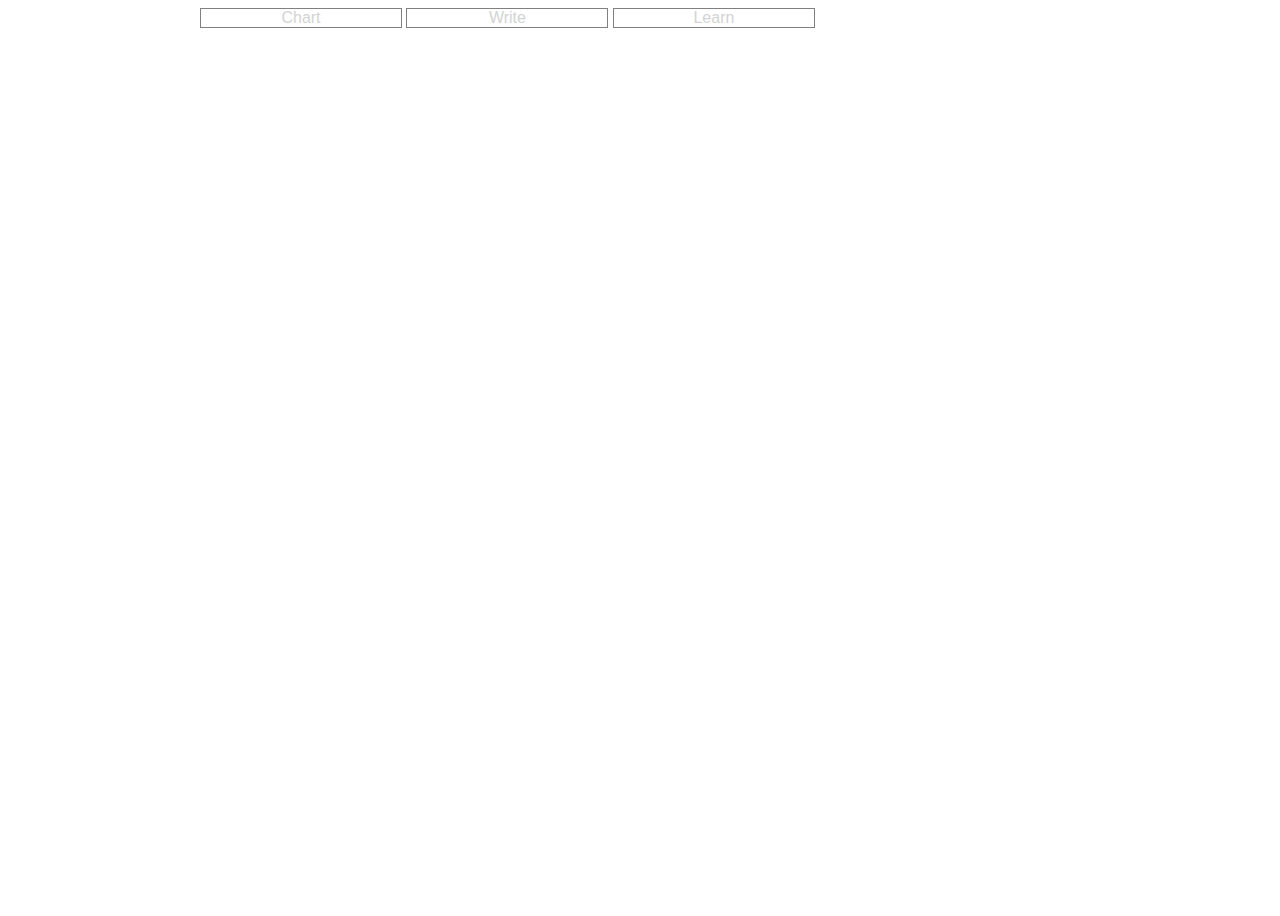
==== index.html @ a546b045 "prevent top menu from wrapping" ====
<html>
<head>
<title>Morse Code</title>
<link rel="shortcut icon" type="image/x-icon" href="/psi.ico" />
<link rel="stylesheet" type="text/css" href="/jquery.ui.css" />
<script src="/jquery.js"></script>
<script src="/jquery.ui.js"></script>
<style>
body
{
	width: 100%;
	height: 100%;
	font-family: arial;
}
nav, article
{
	width: 70%;
	margin: auto;
}
nav div
{
	border: 1px solid gray;
	color: lightgray;
	text-align: center;
	display: inline-block;
	width: 200px;
}
nav div.selected
{
	color: orange;
	border: 1px solid green;
}
article
{
	display: none;
}
table, th, td
{
}
table, textarea
{
	font-size: 200%;
	float: left;
}
th, td
{
	min-height: 75px;
	max-height: 75px;
	min-width: 75px;
	max-width: 75px;
	border: 1px solid black;
	border-collapse: collapse;

}
textarea
{
	text-transform: uppercase;
}
#all
{
	display: none;
}
#tables
{
	position: absolute;
	top: 100px;
	left: 100px;
}
#game, #write
{
	position: absolute;
	top: 200px;
	left: 200px;
}
#flashcard, #guess
{
	font-size: 200%;
	border: 1px solid blue;
	text-align: center;
	margin: 10px;
	padding: 10px;
}
.accepts
{
	position: absolute;
	top: 100px;
	right: 100px;
	z-index: -1;
}
.accept
{
	width: 50px;
	height: 100px;
	border: 1px solid green;
}
</style>
<script>
String.prototype.trim=function()	{return this.replace(/^\s+|\s+$/g, '');};
String.prototype.ltrim=function()	{return this.replace(/^\s+/,'');};
String.prototype.rtrim=function()	{return this.replace(/\s+$/,'');};
String.prototype.fulltrim=function(){return this.replace(/(?:(?:^|\n)\s+|\s+(?:$|\n))/g,'').replace(/\s+/g,' ');};

(function($)
{
	$.fn.shuffleRows = function()
	{
		return this.each(function()
		{
			var main = $(/table/i.test(this.tagName) ? this.tBodies[0] : this)
			var firstElem = [], counter=0
			main.children().each(function() {firstElem.push(this.firstChild)})
			main.shuffle()
			main.children().each(function() {this.insertBefore(firstElem[counter++], this.firstChild)})
		})
	}
	$.fn.shuffle = function() 
	{
		return this.each(function()
		{
			var items = $(this).children()
			return (items.length) ? $(this).html($.shuffle(items)) : this
		})
	}

	$.shuffle = function(arr) 
	{
		for(var j, x, i = arr.length; i; j = parseInt(Math.random() * i), x = arr[--i], arr[i] = arr[j], arr[j] = x)
		return arr
	}
})
(jQuery)

$(function()
{
	$("th, td").draggable()
	$(".accept").droppable(
	{
		drop: function(event, ui) 
		{
			$(this).css("background-color", "rgba(0, 255, 0, .5)")
			// $(this).append($(ui.draggable).clone())
			// $(".accepts").find("audio").each(function()
			// {
			// 	$(this)[0].play()
			// })
		},
		out: function(event, ui) {$(this).css("background-color", "rgba(255, 255, 255, 1)")}
	})

	$("th, td").each(function()
	{
		$(this).data({'originalLeft': $(this).css('left'), 'originalTop': $(this).css('top')})
	})

	$("#revert").click(function() 
	{
		$("th, td").each(function()
		{
			$(this).css({'left': $(this).data('originalLeft'), 'top': $(this).data('originalTop')})
		})
	})
	// $("table tbody").sortable({helper: function(e, tr)
	// {
	// 	var originals = tr.children()
	// 	var helper = tr.clone()
	// 	helper.children().each(function(index){$(this).width(originals.eq(index).width())})
	// 	return helper
	// }})
 	$("table tbody, div").disableSelection()
 	$("tr").each(function() {if ($(this).find("th").text().trim() == "") {$(this).hide()}})
 	$("#showall").click(function()
 	{
 		if ($(this).is(":checked")) {$("tr").each(function() {if ($(this).find("th").text().trim() == "") {$(this).show()}})}
 		else {$("tr").each(function() {if ($(this).find("th").text().trim() == "") {$(this).hide()}})}

 	})
 	var encodex = "{"
 	var decodex = "{"
 	$("#all tr").each(function()
 	{
 		encodex += "\""+$(this).find("th").html().trim()+"\": \""+$(this).find("td").html().trim()+"\","
 		decodex += "\""+$(this).find("td").html().trim()+"\": \""+$(this).find("th").html().trim()+"\","
 	})
 	encodex = encodex.substring(0, encodex.length-1)
 	decodex = decodex.substring(0, decodex.length-1)
 	encodex += "}"
 	decodex += "}"
	encodex = $.parseJSON(encodex)
	decodex = $.parseJSON(decodex)
 	$("#t1").keyup(function()
 	{
 		var str = $(this).val().split('')
 		var result = ""
 		str.map(function(a, b)
 		{
 			if (a == " ") {result+=" "; return}
 			a = a.toUpperCase()
 			result += encodex[a]+" "
 		})
 		$("#t2").val(result)
 	})
 	$("#t2").keyup(function(e)
 	{
 		if (e.which == 32 || e.which == 13)
 		{
			var str = $(this).val().split(/\s/)
	 		var result = ""
	 		str.map(function(a, b)
	 		{
	 			if (b == str.length-1) {return}
	 			if (typeof decodex[a] == "undefined") {result += "!"; return}
	 			result += decodex[a]
	 		})
	 		$("#t1").val(result)
 		}
 	})
 	var i = 0
 	$("#flashcard").click(function()
 	{
	  	var flashcardwidth = $("#flashcard").width()
 		var flashcardheight = $("#flashcard").height()
 		$(this).html($("#all").find("th").eq(i).html())
 		i++
 		$(this).width(flashcardwidth).height(flashcardheight)
 		$("#flashcard").width(flashcardwidth).height(flashcardheight)
 		if (i >= $("#all").find("th").length) {i = 0}
 		$("#guess").val("").css("background-color", "")
 	})
 	$("#guess").keyup(function(e)
 	{
 		var guess = $(this).val().trim()
 		var check = decodex[guess].trim()
 		var a = $("#flashcard").html().trim()
 		var b = encodex[a].trim()

 		if (guess.length == b.length)
 		{
	 		if (check == a) {$(this).css('background-color', 'green') }
	 		else {$(this).css('background-color', 'red') }
	 	}
	 	if (e.which == 13)
	 	{
	 		$("#flashcard").click()
	 	}
 	})
 	$("nav div").click(function()
 	{
 		$(".selected").removeClass("selected")
 		$(this).addClass("selected")
 		$("article").hide()
 		$("#"+$(this).attr('page')).show()
 	})
 	$("div[page='1']").click()

	$("a.sound").click(function(e) {$(this).next('audio').get(0).play()})
	$("a.sound").parents("tr").click(function(e) {$(this).find('audio').get(0).play()})

	$("#all").shuffleRows()
})
</script>
</head>
<body>

<nav>
<div page='1'>Chart</div>
<div page='2'>Write</div>
<div page='3'>Learn</div>
</nav>



<article id='1'>
<input type='checkbox' id='showall' /><label for='showall'>Show All</label>
<button id="revert">Revert</button>

<div id='tables'>
<table>
<tr><th>T</th><td><a class='sound'>-</a><audio src="ogg/T_morse_code.ogg"></audio></td></tr>
<tr><th>E</th><td><a class='sound'>.</a><audio src="ogg/E_morse_code.ogg"></audio></td></tr>
</table>
<table>
<tr><th>M</th><td><a class='sound'>--</a><audio src="ogg/M_morse_code.ogg"></audio></td></tr>
<tr><th>N</th><td><a class='sound'>-.</a><audio src="ogg/N_morse_code.ogg"></audio></td></tr>
<tr><th>A</th><td><a class='sound'>.-</a><audio src="ogg/A_morse_code.ogg"></audio></td></tr>
<tr><th>I</th><td><a class='sound'>..</a><audio src="ogg/I_morse_code.ogg"></audio></td></tr>
</table>
<table>
<tr><th>O</th><td><a class='sound'>---</a><audio src="ogg/O_morse_code.ogg"></audio></td></tr>
<tr><th>G</th><td><a class='sound'>--.</a><audio src="ogg/G_morse_code.ogg"></audio></td></tr>
<tr><th>K</th><td><a class='sound'>-.-</a><audio src="ogg/K_morse_code.ogg"></audio></td></tr>
<tr><th>D</th><td><a class='sound'>-..</a><audio src="ogg/D_morse_code.ogg"></audio></td></tr>
<tr><th>W</th><td><a class='sound'>.--</a><audio src="ogg/W_morse_code.ogg"></audio></td></tr>
<tr><th>R</th><td><a class='sound'>.-.</a><audio src="ogg/R_morse_code.ogg"></audio></td></tr>
<tr><th>U</th><td><a class='sound'>..-</a><audio src="ogg/U_morse_code.ogg"></audio></td></tr>
<tr><th>S</th><td><a class='sound'>...</a><audio src="ogg/S_morse_code.ogg"></audio></td></tr>
</table>
<table>
<tr><th> </th><td>----</td></tr>
<tr><th> </th><td>---.</td></tr>
<tr><th>Q</th><td><a class='sound'>--.-</a><audio src="ogg/Q_morse_code.ogg"></audio></td></tr>
<tr><th>Z</th><td><a class='sound'>--..</a><audio src="ogg/Z_morse_code.ogg"></audio></td></tr>
<tr><th>Y</th><td><a class='sound'>-.--</a><audio src="ogg/Y_morse_code.ogg"></audio></td></tr>
<tr><th>C</th><td><a class='sound'>-.-.</a><audio src="ogg/C_morse_code.ogg"></audio></td></tr>
<tr><th>X</th><td><a class='sound'>-..-</a><audio src="ogg/X_morse_code.ogg"></audio></td></tr>
<tr><th>B</th><td><a class='sound'>-...</a><audio src="ogg/B_morse_code.ogg"></audio></td></tr>
<tr><th>J</th><td><a class='sound'>.---</a><audio src="ogg/J_morse_code.ogg"></audio></td></tr>
<tr><th>P</th><td><a class='sound'>.--.</a><audio src="ogg/P_morse_code.ogg"></audio></td></tr>
<tr><th> </th><td>.-.-</td></tr>
<tr><th>L</th><td><a class='sound'>.-..</a><audio src="ogg/L_morse_code.ogg"></audio></td></tr>
<tr><th> </th><td>..--</td></tr>
<tr><th>F</th><td><a class='sound'>..-.</a><audio src="ogg/F_morse_code.ogg"></audio></td></tr>
<tr><th>V</th><td><a class='sound'>...-</a><audio src="ogg/V_morse_code.ogg"></audio></td></tr>
<tr><th>H</th><td><a class='sound'>....</a><audio src="ogg/H_morse_code.ogg"></audio></td></tr>
</table>
<table>
<tr><th>0</th><td><a class='sound'>-----</a><audio src="ogg/0_morse_code.ogg"></audio></td></tr>
<tr><th>9</th><td><a class='sound'>----.</a><audio src="ogg/9_morse_code.ogg"></audio></td></tr>
<tr><th> </th><td>---.-</td></tr>
<tr><th>8</th><td><a class='sound'>---..</a><audio src="ogg/8_morse_code.ogg"></audio></td></tr>
<tr><th> </th><td>--.--</td></tr>
<tr><th> </th><td>--.-.</td></tr>
<tr><th> </th><td>--..-</td></tr>
<tr><th>7</th><td><a class='sound'>--...</a><audio src="ogg/7_morse_code.ogg"></audio></td></tr>
<tr><th> </th><td>-.---</td></tr>
<tr><th> </th><td>-.--.</td></tr>
<tr><th> </th><td>-.-.-</td></tr>
<tr><th> </th><td>-.-..</td></tr>
<tr><th> </th><td>-..--</td></tr>
<tr><th> </th><td>-..-.</td></tr>
<tr><th> </th><td>-...-</td></tr>
<tr><th>6</th><td><a class='sound'>-....</a><audio src="ogg/6_morse_code.ogg"></audio></td></tr>
<tr><th>1</th><td><a class='sound'>.----</a><audio src="ogg/1_morse_code.ogg"></audio></td></tr>
<tr><th> </th><td>.---.</td></tr>
<tr><th> </th><td>.--.-</td></tr>
<tr><th> </th><td>.--..</td></tr>
<tr><th> </th><td>.-.--</td></tr>
<tr><th> </th><td>.-.-.</td></tr>
<tr><th> </th><td>.-..-</td></tr>
<tr><th> </th><td>.-...</td></tr>
<tr><th>2</th><td><a class='sound'>..---</a><audio src="ogg/2_morse_code.ogg"></audio></td></tr>
<tr><th> </th><td>..--.</td></tr>
<tr><th> </th><td>..-.-</td></tr>
<tr><th> </th><td>..-..</td></tr>
<tr><th>3</th><td><a class='sound'>...--</a><audio src="ogg/3_morse_code.ogg"></audio></td></tr>
<tr><th> </th><td>...-.</td></tr>
<tr><th>4</th><td><a class='sound'>....-</a><audio src="ogg/4_morse_code.ogg"></audio></td></tr>
<tr><th>5</th><td><a class='sound'>.....</a><audio src="ogg/5_morse_code.ogg"></audio></td></tr>
</table>
</div>
<div class='accepts'>
	<div class='accept'></div>
	<div class='accept'></div>
	<div class='accept'></div>
	<div class='accept'></div>
	<div class='accept'></div>
</div>
</article>

<article id='2'>
	<div id='write'>
		<div><textarea id='t1' placeholder='Plain text'></textarea></div>
		<div><textarea id='t2' placeholder='Morse code'></textarea></div>
	</div>
</article>

<article id='3'>
<div id='game'>
	<div id='flashcard'>Start</div>
	<input type='text' id='guess'>
</div>
</article>






<table id='all'>
<tr><th>T</th><td>-</td></tr>
<tr><th>E</th><td>.</td></tr>
<tr><th>M</th><td>--</td></tr>
<tr><th>N</th><td>-.</td></tr>
<tr><th>A</th><td>.-</td></tr>
<tr><th>I</th><td>..</td></tr>
<tr><th>O</th><td>---</td></tr>
<tr><th>G</th><td>--.</td></tr>
<tr><th>K</th><td>-.-</td></tr>
<tr><th>D</th><td>-..</td></tr>
<tr><th>W</th><td>.--</td></tr>
<tr><th>R</th><td>.-.</td></tr>
<tr><th>U</th><td>..-</td></tr>
<tr><th>S</th><td>...</td></tr>
<tr><th> </th><td>----</td></tr>
<tr><th> </th><td>---.</td></tr>
<tr><th>Q</th><td>--.-</td></tr>
<tr><th>Z</th><td>--..</td></tr>
<tr><th>Y</th><td>-.--</td></tr>
<tr><th>C</th><td>-.-.</td></tr>
<tr><th>X</th><td>-..-</td></tr>
<tr><th>B</th><td>-...</td></tr>
<tr><th>J</th><td>.---</td></tr>
<tr><th>P</th><td>.--.</td></tr>
<tr><th> </th><td>.-.-</td></tr>
<tr><th>L</th><td>.-..</td></tr>
<tr><th> </th><td>..--</td></tr>
<tr><th>F</th><td>..-.</td></tr>
<tr><th>V</th><td>...-</td></tr>
<tr><th>H</th><td>....</td></tr>
<tr><th>0</th><td>-----</td></tr>
<tr><th>9</th><td>----.</td></tr>
<tr><th> </th><td>---.-</td></tr>
<tr><th>8</th><td>---..</td></tr>
<tr><th> </th><td>--.--</td></tr>
<tr><th> </th><td>--.-.</td></tr>
<tr><th> </th><td>--..-</td></tr>
<tr><th>7</th><td>--...</td></tr>
<tr><th> </th><td>-.---</td></tr>
<tr><th> </th><td>-.--.</td></tr>
<tr><th> </th><td>-.-.-</td></tr>
<tr><th> </th><td>-.-..</td></tr>
<tr><th> </th><td>-..--</td></tr>
<tr><th> </th><td>-..-.</td></tr>
<tr><th> </th><td>-...-</td></tr>
<tr><th>6</th><td>-....</td></tr>
<tr><th>1</th><td>.----</td></tr>
<tr><th> </th><td>.---.</td></tr>
<tr><th> </th><td>.--.-</td></tr>
<tr><th> </th><td>.--..</td></tr>
<tr><th> </th><td>.-.--</td></tr>
<tr><th> </th><td>.-.-.</td></tr>
<tr><th> </th><td>.-..-</td></tr>
<tr><th> </th><td>.-...</td></tr>
<tr><th>2</th><td>..---</td></tr>
<tr><th> </th><td>..--.</td></tr>
<tr><th> </th><td>..-.-</td></tr>
<tr><th> </th><td>..-..</td></tr>
<tr><th>3</th><td>...--</td></tr>
<tr><th> </th><td>...-.</td></tr>
<tr><th>4</th><td>....-</td></tr>
<tr><th>5</th><td>.....</td></tr>
</table>


<script>
  (function(i,s,o,g,r,a,m){i['GoogleAnalyticsObject']=r;i[r]=i[r]||function(){
  (i[r].q=i[r].q||[]).push(arguments)},i[r].l=1*new Date();a=s.createElement(o),
  m=s.getElementsByTagName(o)[0];a.async=1;a.src=g;m.parentNode.insertBefore(a,m)
  })(window,document,'script','//www.google-analytics.com/analytics.js','ga');

  ga('create', 'UA-42927190-1', 'apexmentis.com');
  ga('send', 'pageview');

</script>

</body>
</html>
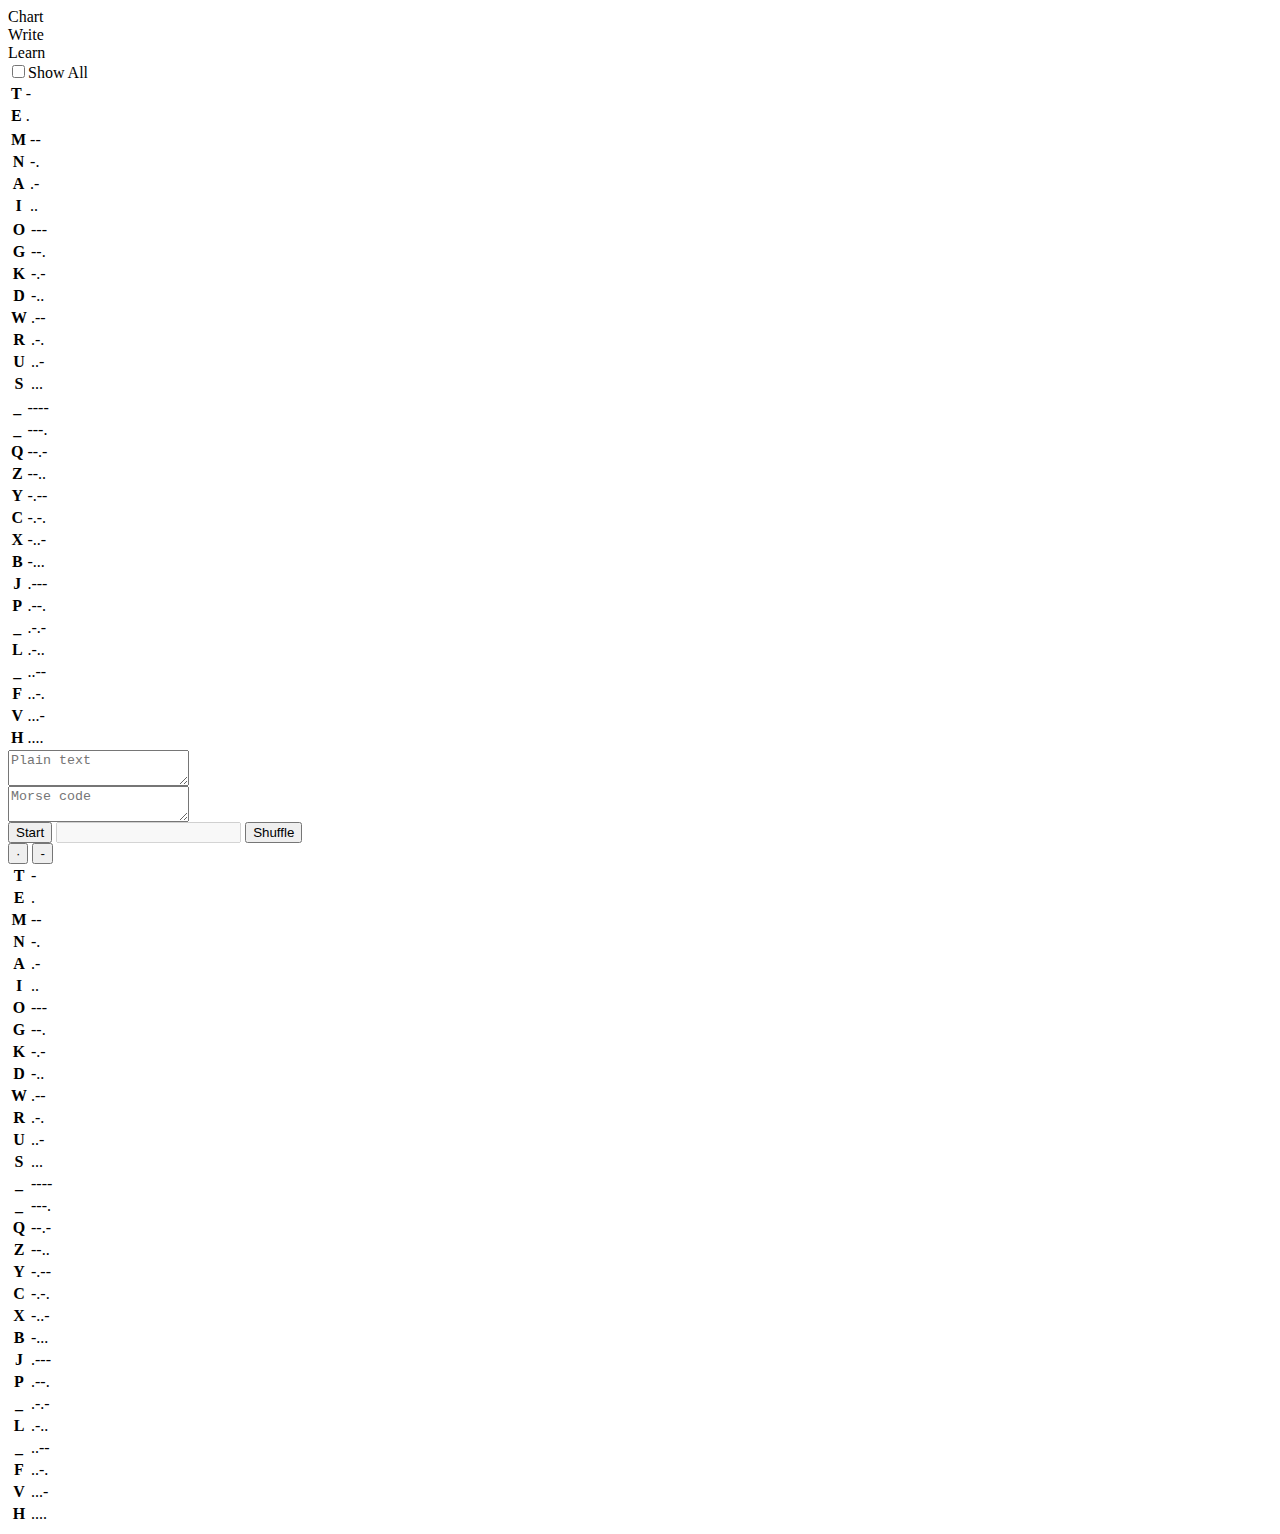
==== commit df5760e7: "autocommit" ====
--- a/index.html
+++ b/index.html
@@ -1,456 +1,595 @@
-<html>
-<head>
-<title>Morse Code</title>
-<link rel="shortcut icon" type="image/x-icon" href="/psi.ico" />
-<link rel="stylesheet" type="text/css" href="/jquery.ui.css" />
-<script src="/jquery.js"></script>
-<script src="/jquery.ui.js"></script>
-<style>
-body
-{
-	width: 100%;
-	height: 100%;
-	font-family: arial;
-}
-nav, article
-{
-	width: 70%;
-	margin: auto;
-}
-nav div
-{
-	border: 1px solid gray;
-	color: lightgray;
-	text-align: center;
-	display: inline-block;
-	width: 200px;
-}
-nav div.selected
-{
-	color: orange;
-	border: 1px solid green;
-}
-article
-{
-	display: none;
-}
-table, th, td
-{
-}
-table, textarea
-{
-	font-size: 200%;
-	float: left;
-}
-th, td
-{
-	min-height: 75px;
-	max-height: 75px;
-	min-width: 75px;
-	max-width: 75px;
-	border: 1px solid black;
-	border-collapse: collapse;
-
-}
-textarea
-{
-	text-transform: uppercase;
-}
-#all
-{
-	display: none;
-}
-#tables
-{
-	position: absolute;
-	top: 100px;
-	left: 100px;
-}
-#game, #write
-{
-	position: absolute;
-	top: 200px;
-	left: 200px;
-}
-#flashcard, #guess
-{
-	font-size: 200%;
-	border: 1px solid blue;
-	text-align: center;
-	margin: 10px;
-	padding: 10px;
-}
-.accepts
-{
-	position: absolute;
-	top: 100px;
-	right: 100px;
-	z-index: -1;
-}
-.accept
-{
-	width: 50px;
-	height: 100px;
-	border: 1px solid green;
-}
-</style>
-<script>
-String.prototype.trim=function()	{return this.replace(/^\s+|\s+$/g, '');};
-String.prototype.ltrim=function()	{return this.replace(/^\s+/,'');};
-String.prototype.rtrim=function()	{return this.replace(/\s+$/,'');};
-String.prototype.fulltrim=function(){return this.replace(/(?:(?:^|\n)\s+|\s+(?:$|\n))/g,'').replace(/\s+/g,' ');};
-
-(function($)
-{
-	$.fn.shuffleRows = function()
-	{
-		return this.each(function()
-		{
-			var main = $(/table/i.test(this.tagName) ? this.tBodies[0] : this)
-			var firstElem = [], counter=0
-			main.children().each(function() {firstElem.push(this.firstChild)})
-			main.shuffle()
-			main.children().each(function() {this.insertBefore(firstElem[counter++], this.firstChild)})
-		})
-	}
-	$.fn.shuffle = function() 
-	{
-		return this.each(function()
-		{
-			var items = $(this).children()
-			return (items.length) ? $(this).html($.shuffle(items)) : this
-		})
-	}
-
-	$.shuffle = function(arr) 
-	{
-		for(var j, x, i = arr.length; i; j = parseInt(Math.random() * i), x = arr[--i], arr[i] = arr[j], arr[j] = x)
-		return arr
-	}
-})
-(jQuery)
-
-$(function()
-{
-	$("th, td").draggable()
-	$(".accept").droppable(
-	{
-		drop: function(event, ui) 
-		{
-			$(this).css("background-color", "rgba(0, 255, 0, .5)")
-			// $(this).append($(ui.draggable).clone())
-			// $(".accepts").find("audio").each(function()
-			// {
-			// 	$(this)[0].play()
-			// })
-		},
-		out: function(event, ui) {$(this).css("background-color", "rgba(255, 255, 255, 1)")}
-	})
-
-	$("th, td").each(function()
-	{
-		$(this).data({'originalLeft': $(this).css('left'), 'originalTop': $(this).css('top')})
-	})
-
-	$("#revert").click(function() 
-	{
-		$("th, td").each(function()
-		{
-			$(this).css({'left': $(this).data('originalLeft'), 'top': $(this).data('originalTop')})
-		})
-	})
-	// $("table tbody").sortable({helper: function(e, tr)
-	// {
-	// 	var originals = tr.children()
-	// 	var helper = tr.clone()
-	// 	helper.children().each(function(index){$(this).width(originals.eq(index).width())})
-	// 	return helper
-	// }})
- 	$("table tbody, div").disableSelection()
- 	$("tr").each(function() {if ($(this).find("th").text().trim() == "") {$(this).hide()}})
- 	$("#showall").click(function()
- 	{
- 		if ($(this).is(":checked")) {$("tr").each(function() {if ($(this).find("th").text().trim() == "") {$(this).show()}})}
- 		else {$("tr").each(function() {if ($(this).find("th").text().trim() == "") {$(this).hide()}})}
-
- 	})
- 	var encodex = "{"
- 	var decodex = "{"
- 	$("#all tr").each(function()
- 	{
- 		encodex += "\""+$(this).find("th").html().trim()+"\": \""+$(this).find("td").html().trim()+"\","
- 		decodex += "\""+$(this).find("td").html().trim()+"\": \""+$(this).find("th").html().trim()+"\","
- 	})
- 	encodex = encodex.substring(0, encodex.length-1)
- 	decodex = decodex.substring(0, decodex.length-1)
- 	encodex += "}"
- 	decodex += "}"
-	encodex = $.parseJSON(encodex)
-	decodex = $.parseJSON(decodex)
- 	$("#t1").keyup(function()
- 	{
- 		var str = $(this).val().split('')
- 		var result = ""
- 		str.map(function(a, b)
- 		{
- 			if (a == " ") {result+=" "; return}
- 			a = a.toUpperCase()
- 			result += encodex[a]+" "
- 		})
- 		$("#t2").val(result)
- 	})
- 	$("#t2").keyup(function(e)
- 	{
- 		if (e.which == 32 || e.which == 13)
- 		{
-			var str = $(this).val().split(/\s/)
-	 		var result = ""
-	 		str.map(function(a, b)
-	 		{
-	 			if (b == str.length-1) {return}
-	 			if (typeof decodex[a] == "undefined") {result += "!"; return}
-	 			result += decodex[a]
-	 		})
-	 		$("#t1").val(result)
- 		}
- 	})
- 	var i = 0
- 	$("#flashcard").click(function()
- 	{
-	  	var flashcardwidth = $("#flashcard").width()
- 		var flashcardheight = $("#flashcard").height()
- 		$(this).html($("#all").find("th").eq(i).html())
- 		i++
- 		$(this).width(flashcardwidth).height(flashcardheight)
- 		$("#flashcard").width(flashcardwidth).height(flashcardheight)
- 		if (i >= $("#all").find("th").length) {i = 0}
- 		$("#guess").val("").css("background-color", "")
- 	})
- 	$("#guess").keyup(function(e)
- 	{
- 		var guess = $(this).val().trim()
- 		var check = decodex[guess].trim()
- 		var a = $("#flashcard").html().trim()
- 		var b = encodex[a].trim()
-
- 		if (guess.length == b.length)
- 		{
-	 		if (check == a) {$(this).css('background-color', 'green') }
-	 		else {$(this).css('background-color', 'red') }
-	 	}
-	 	if (e.which == 13)
-	 	{
-	 		$("#flashcard").click()
-	 	}
- 	})
- 	$("nav div").click(function()
- 	{
- 		$(".selected").removeClass("selected")
- 		$(this).addClass("selected")
- 		$("article").hide()
- 		$("#"+$(this).attr('page')).show()
- 	})
- 	$("div[page='1']").click()
-
-	$("a.sound").click(function(e) {$(this).next('audio').get(0).play()})
-	$("a.sound").parents("tr").click(function(e) {$(this).find('audio').get(0).play()})
-
-	$("#all").shuffleRows()
-})
-</script>
-</head>
-<body>
-
-<nav>
-<div page='1'>Chart</div>
-<div page='2'>Write</div>
-<div page='3'>Learn</div>
-</nav>
-
-
-
-<article id='1'>
-<input type='checkbox' id='showall' /><label for='showall'>Show All</label>
-<button id="revert">Revert</button>
-
-<div id='tables'>
-<table>
-<tr><th>T</th><td><a class='sound'>-</a><audio src="ogg/T_morse_code.ogg"></audio></td></tr>
-<tr><th>E</th><td><a class='sound'>.</a><audio src="ogg/E_morse_code.ogg"></audio></td></tr>
-</table>
-<table>
-<tr><th>M</th><td><a class='sound'>--</a><audio src="ogg/M_morse_code.ogg"></audio></td></tr>
-<tr><th>N</th><td><a class='sound'>-.</a><audio src="ogg/N_morse_code.ogg"></audio></td></tr>
-<tr><th>A</th><td><a class='sound'>.-</a><audio src="ogg/A_morse_code.ogg"></audio></td></tr>
-<tr><th>I</th><td><a class='sound'>..</a><audio src="ogg/I_morse_code.ogg"></audio></td></tr>
-</table>
-<table>
-<tr><th>O</th><td><a class='sound'>---</a><audio src="ogg/O_morse_code.ogg"></audio></td></tr>
-<tr><th>G</th><td><a class='sound'>--.</a><audio src="ogg/G_morse_code.ogg"></audio></td></tr>
-<tr><th>K</th><td><a class='sound'>-.-</a><audio src="ogg/K_morse_code.ogg"></audio></td></tr>
-<tr><th>D</th><td><a class='sound'>-..</a><audio src="ogg/D_morse_code.ogg"></audio></td></tr>
-<tr><th>W</th><td><a class='sound'>.--</a><audio src="ogg/W_morse_code.ogg"></audio></td></tr>
-<tr><th>R</th><td><a class='sound'>.-.</a><audio src="ogg/R_morse_code.ogg"></audio></td></tr>
-<tr><th>U</th><td><a class='sound'>..-</a><audio src="ogg/U_morse_code.ogg"></audio></td></tr>
-<tr><th>S</th><td><a class='sound'>...</a><audio src="ogg/S_morse_code.ogg"></audio></td></tr>
-</table>
-<table>
-<tr><th> </th><td>----</td></tr>
-<tr><th> </th><td>---.</td></tr>
-<tr><th>Q</th><td><a class='sound'>--.-</a><audio src="ogg/Q_morse_code.ogg"></audio></td></tr>
-<tr><th>Z</th><td><a class='sound'>--..</a><audio src="ogg/Z_morse_code.ogg"></audio></td></tr>
-<tr><th>Y</th><td><a class='sound'>-.--</a><audio src="ogg/Y_morse_code.ogg"></audio></td></tr>
-<tr><th>C</th><td><a class='sound'>-.-.</a><audio src="ogg/C_morse_code.ogg"></audio></td></tr>
-<tr><th>X</th><td><a class='sound'>-..-</a><audio src="ogg/X_morse_code.ogg"></audio></td></tr>
-<tr><th>B</th><td><a class='sound'>-...</a><audio src="ogg/B_morse_code.ogg"></audio></td></tr>
-<tr><th>J</th><td><a class='sound'>.---</a><audio src="ogg/J_morse_code.ogg"></audio></td></tr>
-<tr><th>P</th><td><a class='sound'>.--.</a><audio src="ogg/P_morse_code.ogg"></audio></td></tr>
-<tr><th> </th><td>.-.-</td></tr>
-<tr><th>L</th><td><a class='sound'>.-..</a><audio src="ogg/L_morse_code.ogg"></audio></td></tr>
-<tr><th> </th><td>..--</td></tr>
-<tr><th>F</th><td><a class='sound'>..-.</a><audio src="ogg/F_morse_code.ogg"></audio></td></tr>
-<tr><th>V</th><td><a class='sound'>...-</a><audio src="ogg/V_morse_code.ogg"></audio></td></tr>
-<tr><th>H</th><td><a class='sound'>....</a><audio src="ogg/H_morse_code.ogg"></audio></td></tr>
-</table>
-<table>
-<tr><th>0</th><td><a class='sound'>-----</a><audio src="ogg/0_morse_code.ogg"></audio></td></tr>
-<tr><th>9</th><td><a class='sound'>----.</a><audio src="ogg/9_morse_code.ogg"></audio></td></tr>
-<tr><th> </th><td>---.-</td></tr>
-<tr><th>8</th><td><a class='sound'>---..</a><audio src="ogg/8_morse_code.ogg"></audio></td></tr>
-<tr><th> </th><td>--.--</td></tr>
-<tr><th> </th><td>--.-.</td></tr>
-<tr><th> </th><td>--..-</td></tr>
-<tr><th>7</th><td><a class='sound'>--...</a><audio src="ogg/7_morse_code.ogg"></audio></td></tr>
-<tr><th> </th><td>-.---</td></tr>
-<tr><th> </th><td>-.--.</td></tr>
-<tr><th> </th><td>-.-.-</td></tr>
-<tr><th> </th><td>-.-..</td></tr>
-<tr><th> </th><td>-..--</td></tr>
-<tr><th> </th><td>-..-.</td></tr>
-<tr><th> </th><td>-...-</td></tr>
-<tr><th>6</th><td><a class='sound'>-....</a><audio src="ogg/6_morse_code.ogg"></audio></td></tr>
-<tr><th>1</th><td><a class='sound'>.----</a><audio src="ogg/1_morse_code.ogg"></audio></td></tr>
-<tr><th> </th><td>.---.</td></tr>
-<tr><th> </th><td>.--.-</td></tr>
-<tr><th> </th><td>.--..</td></tr>
-<tr><th> </th><td>.-.--</td></tr>
-<tr><th> </th><td>.-.-.</td></tr>
-<tr><th> </th><td>.-..-</td></tr>
-<tr><th> </th><td>.-...</td></tr>
-<tr><th>2</th><td><a class='sound'>..---</a><audio src="ogg/2_morse_code.ogg"></audio></td></tr>
-<tr><th> </th><td>..--.</td></tr>
-<tr><th> </th><td>..-.-</td></tr>
-<tr><th> </th><td>..-..</td></tr>
-<tr><th>3</th><td><a class='sound'>...--</a><audio src="ogg/3_morse_code.ogg"></audio></td></tr>
-<tr><th> </th><td>...-.</td></tr>
-<tr><th>4</th><td><a class='sound'>....-</a><audio src="ogg/4_morse_code.ogg"></audio></td></tr>
-<tr><th>5</th><td><a class='sound'>.....</a><audio src="ogg/5_morse_code.ogg"></audio></td></tr>
-</table>
-</div>
-<div class='accepts'>
-	<div class='accept'></div>
-	<div class='accept'></div>
-	<div class='accept'></div>
-	<div class='accept'></div>
-	<div class='accept'></div>
-</div>
-</article>
-
-<article id='2'>
-	<div id='write'>
-		<div><textarea id='t1' placeholder='Plain text'></textarea></div>
-		<div><textarea id='t2' placeholder='Morse code'></textarea></div>
-	</div>
-</article>
-
-<article id='3'>
-<div id='game'>
-	<div id='flashcard'>Start</div>
-	<input type='text' id='guess'>
-</div>
-</article>
-
-
-
-
-
-
-<table id='all'>
-<tr><th>T</th><td>-</td></tr>
-<tr><th>E</th><td>.</td></tr>
-<tr><th>M</th><td>--</td></tr>
-<tr><th>N</th><td>-.</td></tr>
-<tr><th>A</th><td>.-</td></tr>
-<tr><th>I</th><td>..</td></tr>
-<tr><th>O</th><td>---</td></tr>
-<tr><th>G</th><td>--.</td></tr>
-<tr><th>K</th><td>-.-</td></tr>
-<tr><th>D</th><td>-..</td></tr>
-<tr><th>W</th><td>.--</td></tr>
-<tr><th>R</th><td>.-.</td></tr>
-<tr><th>U</th><td>..-</td></tr>
-<tr><th>S</th><td>...</td></tr>
-<tr><th> </th><td>----</td></tr>
-<tr><th> </th><td>---.</td></tr>
-<tr><th>Q</th><td>--.-</td></tr>
-<tr><th>Z</th><td>--..</td></tr>
-<tr><th>Y</th><td>-.--</td></tr>
-<tr><th>C</th><td>-.-.</td></tr>
-<tr><th>X</th><td>-..-</td></tr>
-<tr><th>B</th><td>-...</td></tr>
-<tr><th>J</th><td>.---</td></tr>
-<tr><th>P</th><td>.--.</td></tr>
-<tr><th> </th><td>.-.-</td></tr>
-<tr><th>L</th><td>.-..</td></tr>
-<tr><th> </th><td>..--</td></tr>
-<tr><th>F</th><td>..-.</td></tr>
-<tr><th>V</th><td>...-</td></tr>
-<tr><th>H</th><td>....</td></tr>
-<tr><th>0</th><td>-----</td></tr>
-<tr><th>9</th><td>----.</td></tr>
-<tr><th> </th><td>---.-</td></tr>
-<tr><th>8</th><td>---..</td></tr>
-<tr><th> </th><td>--.--</td></tr>
-<tr><th> </th><td>--.-.</td></tr>
-<tr><th> </th><td>--..-</td></tr>
-<tr><th>7</th><td>--...</td></tr>
-<tr><th> </th><td>-.---</td></tr>
-<tr><th> </th><td>-.--.</td></tr>
-<tr><th> </th><td>-.-.-</td></tr>
-<tr><th> </th><td>-.-..</td></tr>
-<tr><th> </th><td>-..--</td></tr>
-<tr><th> </th><td>-..-.</td></tr>
-<tr><th> </th><td>-...-</td></tr>
-<tr><th>6</th><td>-....</td></tr>
-<tr><th>1</th><td>.----</td></tr>
-<tr><th> </th><td>.---.</td></tr>
-<tr><th> </th><td>.--.-</td></tr>
-<tr><th> </th><td>.--..</td></tr>
-<tr><th> </th><td>.-.--</td></tr>
-<tr><th> </th><td>.-.-.</td></tr>
-<tr><th> </th><td>.-..-</td></tr>
-<tr><th> </th><td>.-...</td></tr>
-<tr><th>2</th><td>..---</td></tr>
-<tr><th> </th><td>..--.</td></tr>
-<tr><th> </th><td>..-.-</td></tr>
-<tr><th> </th><td>..-..</td></tr>
-<tr><th>3</th><td>...--</td></tr>
-<tr><th> </th><td>...-.</td></tr>
-<tr><th>4</th><td>....-</td></tr>
-<tr><th>5</th><td>.....</td></tr>
-</table>
-
-
-<script>
-  (function(i,s,o,g,r,a,m){i['GoogleAnalyticsObject']=r;i[r]=i[r]||function(){
-  (i[r].q=i[r].q||[]).push(arguments)},i[r].l=1*new Date();a=s.createElement(o),
-  m=s.getElementsByTagName(o)[0];a.async=1;a.src=g;m.parentNode.insertBefore(a,m)
-  })(window,document,'script','//www.google-analytics.com/analytics.js','ga');
-
-  ga('create', 'UA-42927190-1', 'apexmentis.com');
-  ga('send', 'pageview');
-
-</script>
-
-</body>
-</html>
+<html>
+<head>
+<title>Morse Code</title>
+<meta charset="utf-8" />
+<link rel="shortcut icon" type="image/x-icon" href="/psi.ico" />
+<link rel="stylesheet" type="text/css" href="/jquery.ui.css" />
+<link rel="stylesheet" type="text/css" href="icons.css" />
+<link rel="stylesheet" type="text/css" href="/fonts.css" />
+<script>
+var log = console.log.bind(console)
+</script>
+<script src="/jquery.js"></script>
+<script src="/jquery.ui.js"></script>
+<script src="treant/vendor/raphael.js"></script>
+<script src="treant/treant.js"></script>
+<script src="combinatorics.js"></script>
+<link rel="stylesheet" type="text/css" href="treant/treant.css" />
+<link rel="stylesheet" type="text/css" href="morse.css" />
+<script>
+(function($){
+	$.fn.shuffle = function() {
+		return this.each(function(){
+			var items = $(this).find('tr') || $(this).children();
+			return (items.length) ? $(this).html($.shuffle(items)) : this;
+		});
+	}
+	$.shuffle = function(arr) {
+		for(var j, x, i = arr.length; i; j = parseInt(Math.random() * i), x = arr[--i], arr[i] = arr[j], arr[j] = x);
+		return arr;
+	}
+})(jQuery);
+
+$(function() {
+
+
+	$("nav div").click(function() {
+ 		$(".selected").removeClass("selected")
+ 		$(this).addClass("selected")
+ 		$('article').hide()
+ 		$("#" + $(this).attr('page')).show()
+ 	})
+ 	$("div[page='3']").click()
+	$("div[page='3']").click(function() {
+		$('#guess').focus()
+	})
+
+
+	$("#showall").click(function() {
+		if ($(this).is(":checked")) {
+			$("#1 tr").each(function() {
+				if ($(this).find("th").text() == "_") {
+					$(this).show()
+				}
+			})
+		}
+		else {
+			$("#1 tr").each(function() {
+				if ($(this).find("th").text() == "_") {
+					$(this).hide()
+				}
+			})
+		}
+	}).click().click()
+
+
+ 	var encodex = "{", decodex = "{", str, result, i, j
+	$("#all tr").each(function() {
+		encodex += "\"" + $(this).find("th").html().trim() + "\"" + ": \"" + $(this).find("td").html().trim() + "\","
+		decodex += "\"" + $(this).find("td").html().trim() + "\"" + ": \"" + $(this).find("th").html().trim() + "\","
+	})
+	encodex = encodex.substring(0, encodex.length-1)
+	decodex = decodex.substring(0, decodex.length-1)
+	encodex += "}"
+	decodex += "}"
+	encodex = $.parseJSON(encodex)
+	decodex = $.parseJSON(decodex)
+
+	$("#t1").keyup(function() {
+		$("#readout tr").html("")
+		$(this).val($(this).val().toUpperCase())
+		str = $(this).val().split('')
+		result = ""
+
+		str.map(function(a, b) {
+			if (a == " ") {
+				result += " ";
+				return
+			}
+			if (typeof encodex[a] == "undefined") {
+				result += "";
+				return
+			}
+			$("#readout tr").append($("#tables").find("th." + a).parent().find("td").clone())
+			result += encodex[a] + " "
+		})
+		$("#t2").val(result)
+	})
+	$("#t2").keyup(function(e) {
+		$("#readout tr").html("")
+
+		str = $(this).val().split(/\s/)
+		result = ""
+		str.map(function(a, b) {
+			if (typeof decodex[a] == "undefined") {
+				result += "";
+				return
+			}
+			result += decodex[a]
+			$("#readout tr").append($("#tables").find("th." + decodex[a]).parent().find("td").clone())
+		})
+		$("#t1").val(result)
+	})
+	$("#t2").keydown(function(e) {
+		if ([8, 13, 32, 189, 190].includes(e.which)) {
+
+		}
+		else {
+			e.preventDefault()
+			$(this).val($(this).val().substring(0, $(this).val().length-1))
+		}
+	})
+
+
+	$(".play").click(function(e) {
+		$("#readout audio").eq(0).get(0).play()
+		i = 1
+		$("#readout audio").on("ended", function() {
+			if (!$("#readout audio").eq(i).get(0)) return
+			$("#readout audio").eq(i).get(0).play()
+			i++
+		})
+	})
+
+	j = 0
+	$('#shuffle').click(function() {
+		$('#all').shuffle()
+		$('#guess').keyup().focus()
+	}).click()
+	$("#flashcard").click(function() {
+		$('#guess').removeAttr('disabled')
+		$('#guess').focus()
+		$("#guess").val("").css("background-color", "rgb(255, 255, 255)")
+
+		$(this).html($("#all").find("th").eq(j).html())
+
+		j++
+		if (j >= $("#all").find("th").length) {
+			j = 0
+		}
+		if($(this).html() === '_') {
+			$("#flashcard").click()
+		}
+	})
+
+
+// $("#guess").keyup(function(e) {
+
+// })
+
+
+
+	$("#guess").keydown(function(e) {
+		if (![8, 13, 32, 189, 190].includes(e.which)) {
+			e.preventDefault()
+			$('#guess').focus()
+			return
+		}
+	})
+	$("#guess").keyup(function(e) {
+
+		if (e.which === 13 || e.which === 32) {
+			if ($(this).css('background-color') === 'rgb(0, 128, 0)') {
+				$("#flashcard").click()
+				return
+			}
+			$('#guess').focus()
+		}
+		var guess = $(this).val(),
+			a = $("#flashcard").html(),
+			check = decodex[guess],
+			b = encodex[a]
+
+		log(guess, a, check, b)
+
+		$(this).css("background-color", "rgb(255, 255, 255)")
+
+		if (guess.length == b.length) {
+			if (check == a) {
+				$(this).css('background-color', 'rgb(0, 128, 0)')
+			}
+			else {
+				$(this).css('background-color', 'rgb(255, 0, 0)')
+			}
+		}
+	})
+	$('#dot').click(function() {
+		$('#guess').val($('#guess').val()+'.')
+		$('#guess').keyup().focus()
+	})
+	$('#dash').click(function() {
+		$('#guess').val($('#guess').val()+'-')
+		$('#guess').keyup().focus()
+	})
+
+	simple_chart_config = {
+		chart: {
+			container: "#codetree",
+			rootOrientation: 'WEST',
+			hideRootNode: true,
+			connectors: {
+				type: 'bCurve',
+			},
+			animation: {
+				nodeAnimation: "easeOutBounce",
+				nodeSpeed: 700,
+				connectorsAnimation: "bounce",
+				connectorsSpeed: 700
+			},
+			// padding: 25,
+			levelSeparation:   20,
+			siblingSeparation: 0,
+			subTreeSeparation: 0
+		},
+		nodeStructure: {
+			text: {name: "start"},
+			children: [{
+				text: {name: "."},
+				children: [{
+					text: {name: ".."},
+					children: [{
+						text: {name: "..."},
+						children: [{
+							text: {name: "...."},
+						},{
+							text: {name: "...-"},
+						}],
+					},{
+						text: {name: "..-"},
+						children: [{
+							text: {name: "..-."},
+						},{
+							text: {name: "..--"},
+						}],
+					}]
+				},{
+					text: {name: "-."},
+					children: [{
+						text: {name: "-.."},
+						children: [{
+							text: {name: "-..."},
+						},{
+							text: {name: "-..-"},
+						}],
+					},{
+						text: {name: "-.-"},
+						children: [{
+							text: {name: "-.-."},
+						},{
+							text: {name: "-.--"},
+						}],
+					}]
+				}]
+			},{
+				text: {name: "-"},
+				children: [{
+					text: {name: "-."},
+					children: [{
+						text: {name: "-.."},
+						children: [{
+							text: {name: "-..."},
+						},{
+							text: {name: "-..-"},
+						}],
+					},{
+						text: {name: "-.-"},
+						children: [{
+							text: {name: "--."},
+						},{
+							text: {name: "---"},
+						}],
+					}]
+				},{
+					text: {name: "--"},
+					children: [{
+						text: {name: "--."},
+						children: [{
+							text: {name: "--.."},
+						},{
+							text: {name: "--.-"},
+						}],
+					},{
+						text: {name: "---"},
+						children: [{
+							text: {name: "---."},
+						},{
+							text: {name: "----"},
+						}],
+					}]
+				}]
+			}]
+		}
+	};
+	var my_chart = new Treant(simple_chart_config);
+
+	function cmb(arr, n) {
+		var result = [];
+		for(var i = 1; i <= n; i++) {
+			result = result.concat(Combinatorics.baseN(arr, i).toArray())
+		}
+		return result;
+	}
+
+
+	$("a.sound").click(function(e) {
+		$(this).next('audio').get(0).play()
+	})
+	$("table tbody, div").disableSelection()
+
+
+
+	$(document).on('mouseenter', '.node', function() {
+		$(this).addClass('invert')
+		$('a:contains("'+$(this).text()+'")').parents('tr').addClass('invert')
+	})
+	.on('mouseleave', '.node', function() {
+		$(this).removeClass('invert')
+		$('.invert').removeClass('invert')
+	})
+
+
+	var cheat = $('#tables').clone()
+	cheat.attr('id', 'cheat')
+	$('#game').after(cheat)
+	$('#cheat').toggle()
+
+	$(document).on('keydown', function(e) {
+		if (e.which === 27 && $("div[page='3']").is(':visible')) {
+			$('#cheat').toggle()
+
+		}
+
+	})
+
+
+
+
+
+return
+
+	$("#tables tbody").sortable({
+		snap: true,
+		helper: "clone",
+		handle: "th",
+		connectWith: "#tables tbody"
+	});
+	$(".accept").droppable({
+		drop: function(event, ui) {
+			$(this).css("background-color", "rgba(0, 255, 0, .5)")
+		},
+		out: function(event, ui) {
+			$(this).css("background-color", "rgba(255, 255, 255, 1)")
+		}
+	})
+
+	$("th, td").each(function() {
+		$(this).data({
+			'originalLeft': $(this).css('left'),
+			'originalTop': $(this).css('top')
+		})
+	})
+
+	$("#revert").click(function() {
+		$("th, td").each(function() {
+			$(this).css({
+				'left': $(this).data('originalLeft'),
+				'top': $(this).data('originalTop')
+			})
+		})
+	})
+
+
+
+
+
+
+	$("#all").shuffleRows()
+
+})
+
+</script>
+</head>
+<body>
+
+<nav>
+<div page='1'>Chart</div>
+<div page='2'>Write</div>
+<div page='3'>Learn</div>
+</nav>
+
+
+
+<article id='1'>
+<div id='wrapper'>
+<input type='checkbox' id='showall' /><label for='showall'>Show All</label>
+<!-- <button id="revert">Revert</button> -->
+
+<div id='tables'>
+	<table>
+	<tbody>
+		<tr><th class='T'>T</th><td><a class='sound'>-</a><audio src="ogg/T_morse_code.ogg"></audio></td></tr>
+		<tr><th class='E'>E</th><td><a class='sound'>.</a><audio src="ogg/E_morse_code.ogg"></audio></td></tr>
+	</tbody>
+	</table>
+	<table>
+	<tbody>
+		<tr><th class='M'>M</th><td><a class='sound'>--</a><audio src="ogg/M_morse_code.ogg"></audio></td></tr>
+		<tr><th class='N'>N</th><td><a class='sound'>-.</a><audio src="ogg/N_morse_code.ogg"></audio></td></tr>
+		<tr><th class='A'>A</th><td><a class='sound'>.-</a><audio src="ogg/A_morse_code.ogg"></audio></td></tr>
+		<tr><th class='I'>I</th><td><a class='sound'>..</a><audio src="ogg/I_morse_code.ogg"></audio></td></tr>
+	</tbody>
+	</table>
+	<table>
+	<tbody>
+		<tr><th class='O'>O</th><td><a class='sound'>---</a><audio src="ogg/O_morse_code.ogg"></audio></td></tr>
+		<tr><th class='G'>G</th><td><a class='sound'>--.</a><audio src="ogg/G_morse_code.ogg"></audio></td></tr>
+		<tr><th class='K'>K</th><td><a class='sound'>-.-</a><audio src="ogg/K_morse_code.ogg"></audio></td></tr>
+		<tr><th class='D'>D</th><td><a class='sound'>-..</a><audio src="ogg/D_morse_code.ogg"></audio></td></tr>
+		<tr><th class='W'>W</th><td><a class='sound'>.--</a><audio src="ogg/W_morse_code.ogg"></audio></td></tr>
+		<tr><th class='R'>R</th><td><a class='sound'>.-.</a><audio src="ogg/R_morse_code.ogg"></audio></td></tr>
+		<tr><th class='U'>U</th><td><a class='sound'>..-</a><audio src="ogg/U_morse_code.ogg"></audio></td></tr>
+		<tr><th class='S'>S</th><td><a class='sound'>...</a><audio src="ogg/S_morse_code.ogg"></audio></td></tr>
+	</tbody>
+	</table>
+	<table>
+		<tbody>
+		<tr><th>_</th><td>----</td></tr>
+		<tr><th>_</th><td>---.</td></tr>
+		<tr><th class='Q'>Q</th><td><a class='sound'>--.-</a><audio src="ogg/Q_morse_code.ogg"></audio></td></tr>
+		<tr><th class='Z'>Z</th><td><a class='sound'>--..</a><audio src="ogg/Z_morse_code.ogg"></audio></td></tr>
+		<tr><th class='Y'>Y</th><td><a class='sound'>-.--</a><audio src="ogg/Y_morse_code.ogg"></audio></td></tr>
+		<tr><th class='C'>C</th><td><a class='sound'>-.-.</a><audio src="ogg/C_morse_code.ogg"></audio></td></tr>
+		<tr><th class='X'>X</th><td><a class='sound'>-..-</a><audio src="ogg/X_morse_code.ogg"></audio></td></tr>
+		<tr><th class='B'>B</th><td><a class='sound'>-...</a><audio src="ogg/B_morse_code.ogg"></audio></td></tr>
+		<tr><th class='J'>J</th><td><a class='sound'>.---</a><audio src="ogg/J_morse_code.ogg"></audio></td></tr>
+		<tr><th class='P'>P</th><td><a class='sound'>.--.</a><audio src="ogg/P_morse_code.ogg"></audio></td></tr>
+		<tr><th>_</th><td>.-.-</td></tr>
+		<tr><th class='L'>L</th><td><a class='sound'>.-..</a><audio src="ogg/L_morse_code.ogg"></audio></td></tr>
+		<tr><th>_</th><td>..--</td></tr>
+		<tr><th class='F'>F</th><td><a class='sound'>..-.</a><audio src="ogg/F_morse_code.ogg"></audio></td></tr>
+		<tr><th class='V'>V</th><td><a class='sound'>...-</a><audio src="ogg/V_morse_code.ogg"></audio></td></tr>
+		<tr><th class='H'>H</th><td><a class='sound'>....</a><audio src="ogg/H_morse_code.ogg"></audio></td></tr>
+	</tbody>
+	</table>
+<!-- 	<table>
+	<tbody>
+		<tr><th class='0'>0</th><td><a class='sound'>-----</a><audio src="ogg/0_morse_code.ogg"></audio></td></tr>
+		<tr><th class='9'>9</th><td><a class='sound'>----.</a><audio src="ogg/9_morse_code.ogg"></audio></td></tr>
+		<tr><th>_</th><td>---.-</td></tr>
+		<tr><th class='8'>8</th><td><a class='sound'>---..</a><audio src="ogg/8_morse_code.ogg"></audio></td></tr>
+		<tr><th>_</th><td>--.--</td></tr>
+		<tr><th>_</th><td>--.-.</td></tr>
+		<tr><th>_</th><td>--..-</td></tr>
+		<tr><th class='7'>7</th><td><a class='sound'>--...</a><audio src="ogg/7_morse_code.ogg"></audio></td></tr>
+		<tr><th>_</th><td>-.---</td></tr>
+		<tr><th>_</th><td>-.--.</td></tr>
+		<tr><th>_</th><td>-.-.-</td></tr>
+		<tr><th>_</th><td>-.-..</td></tr>
+		<tr><th>_</th><td>-..--</td></tr>
+		<tr><th>_</th><td>-..-.</td></tr>
+		<tr><th>_</th><td>-...-</td></tr>
+		<tr><th class='6'>6</th><td><a class='sound'>-....</a><audio src="ogg/6_morse_code.ogg"></audio></td></tr>
+		<tr><th class='1'>1</th><td><a class='sound'>.----</a><audio src="ogg/1_morse_code.ogg"></audio></td></tr>
+		<tr><th>_</th><td>.---.</td></tr>
+		<tr><th>_</th><td>.--.-</td></tr>
+		<tr><th>_</th><td>.--..</td></tr>
+		<tr><th>_</th><td>.-.--</td></tr>
+		<tr><th>_</th><td>.-.-.</td></tr>
+		<tr><th>_</th><td>.-..-</td></tr>
+		<tr><th>_</th><td>.-...</td></tr>
+		<tr><th class='2'>2</th><td><a class='sound'>..---</a><audio src="ogg/2_morse_code.ogg"></audio></td></tr>
+		<tr><th>_</th><td>..--.</td></tr>
+		<tr><th>_</th><td>..-.-</td></tr>
+		<tr><th>_</th><td>..-..</td></tr>
+		<tr><th class='3'>3</th><td><a class='sound'>...--</a><audio src="ogg/3_morse_code.ogg"></audio></td></tr>
+		<tr><th>_</th><td>...-.</td></tr>
+		<tr><th class='4'>4</th><td><a class='sound'>....-</a><audio src="ogg/4_morse_code.ogg"></audio></td></tr>
+		<tr><th class='5'>5</th><td><a class='sound'>.....</a><audio src="ogg/5_morse_code.ogg"></audio></td></tr>
+	</tbody>
+	</table> -->
+</div>
+<div id="codetree"></div>
+
+
+<!-- <div class='accepts'>
+	<div class='accept'></div>
+	<div class='accept'></div>
+	<div class='accept'></div>
+	<div class='accept'></div>
+	<div class='accept'></div>
+</div> -->
+</div>
+</article>
+
+<article id='2'>
+	<div id='write'>
+		<textarea id='t1' placeholder='Plain text'></textarea>
+		<div class='play'>
+		</div>
+		<textarea id='t2' placeholder='Morse code'></textarea>
+	</div>
+	<div id='readout'><table><tr></tr></table></div>
+
+</article>
+
+<article id='3'>
+<div id='game'>
+	<button id='flashcard'>Start</button>
+	<input type='text' id='guess' disabled>
+	<button id='shuffle'>Shuffle</button>
+	<div id='space'></div>
+	<button id='dot'  value='.'  title='dot' >&middot;</button>
+	<button id='dash' value='-' title='dash'>-</button>
+</div>
+</article>
+
+
+
+
+<table id='all'>
+<tr><th>T</th><td>-</td></tr>
+<tr><th>E</th><td>.</td></tr>
+<tr><th>M</th><td>--</td></tr>
+<tr><th>N</th><td>-.</td></tr>
+<tr><th>A</th><td>.-</td></tr>
+<tr><th>I</th><td>..</td></tr>
+<tr><th>O</th><td>---</td></tr>
+<tr><th>G</th><td>--.</td></tr>
+<tr><th>K</th><td>-.-</td></tr>
+<tr><th>D</th><td>-..</td></tr>
+<tr><th>W</th><td>.--</td></tr>
+<tr><th>R</th><td>.-.</td></tr>
+<tr><th>U</th><td>..-</td></tr>
+<tr><th>S</th><td>...</td></tr>
+<tr><th>_</th><td>----</td></tr>
+<tr><th>_</th><td>---.</td></tr>
+<tr><th>Q</th><td>--.-</td></tr>
+<tr><th>Z</th><td>--..</td></tr>
+<tr><th>Y</th><td>-.--</td></tr>
+<tr><th>C</th><td>-.-.</td></tr>
+<tr><th>X</th><td>-..-</td></tr>
+<tr><th>B</th><td>-...</td></tr>
+<tr><th>J</th><td>.---</td></tr>
+<tr><th>P</th><td>.--.</td></tr>
+<tr><th>_</th><td>.-.-</td></tr>
+<tr><th>L</th><td>.-..</td></tr>
+<tr><th>_</th><td>..--</td></tr>
+<tr><th>F</th><td>..-.</td></tr>
+<tr><th>V</th><td>...-</td></tr>
+<tr><th>H</th><td>....</td></tr>
+<!-- <tr><th>0</th><td>-----</td></tr>
+<tr><th>9</th><td>----.</td></tr>
+<tr><th>_</th><td>---.-</td></tr>
+<tr><th>8</th><td>---..</td></tr>
+<tr><th>_</th><td>--.--</td></tr>
+<tr><th>_</th><td>--.-.</td></tr>
+<tr><th>_</th><td>--..-</td></tr>
+<tr><th>7</th><td>--...</td></tr>
+<tr><th>_</th><td>-.---</td></tr>
+<tr><th>_</th><td>-.--.</td></tr>
+<tr><th>_</th><td>-.-.-</td></tr>
+<tr><th>_</th><td>-.-..</td></tr>
+<tr><th>_</th><td>-..--</td></tr>
+<tr><th>_</th><td>-..-.</td></tr>
+<tr><th>_</th><td>-...-</td></tr>
+<tr><th>6</th><td>-....</td></tr>
+<tr><th>1</th><td>.----</td></tr>
+<tr><th>_</th><td>.---.</td></tr>
+<tr><th>_</th><td>.--.-</td></tr>
+<tr><th>_</th><td>.--..</td></tr>
+<tr><th>_</th><td>.-.--</td></tr>
+<tr><th>_</th><td>.-.-.</td></tr>
+<tr><th>_</th><td>.-..-</td></tr>
+<tr><th>_</th><td>.-...</td></tr>
+<tr><th>2</th><td>..---</td></tr>
+<tr><th>_</th><td>..--.</td></tr>
+<tr><th>_</th><td>..-.-</td></tr>
+<tr><th>_</th><td>..-..</td></tr>
+<tr><th>3</th><td>...--</td></tr>
+<tr><th>_</th><td>...-.</td></tr>
+<tr><th>4</th><td>....-</td></tr>
+<tr><th>5</th><td>.....</td></tr> -->
+</table>
+
+</body>
+</html>--- a/fonts.css
+++ b/fonts.css
@@ -0,0 +1,13 @@
+@font-face {
+	font-family: "Raleway";
+	font-style: normal;
+	font-weight: 400;
+	src: local("Raleway"), url(http://themes.googleusercontent.com/static/fonts/raleway/v6/cIFypx4yrWPDz3zOxk7hIQLUuEpTyoUstqEm5AMlJo4.woff) format("woff");
+}
+@font-face {
+	font-family: "Open Sans";
+	font-style: normal;
+	font-weight: 400;
+	src: local("Open Sans"), local("OpenSans"), url(http://themes.googleusercontent.com/static/fonts/opensans/v6/cJZKeOuBrn4kERxqtaUH3bO3LdcAZYWl9Si6vvxL-qU.woff) format("woff");
+}
+
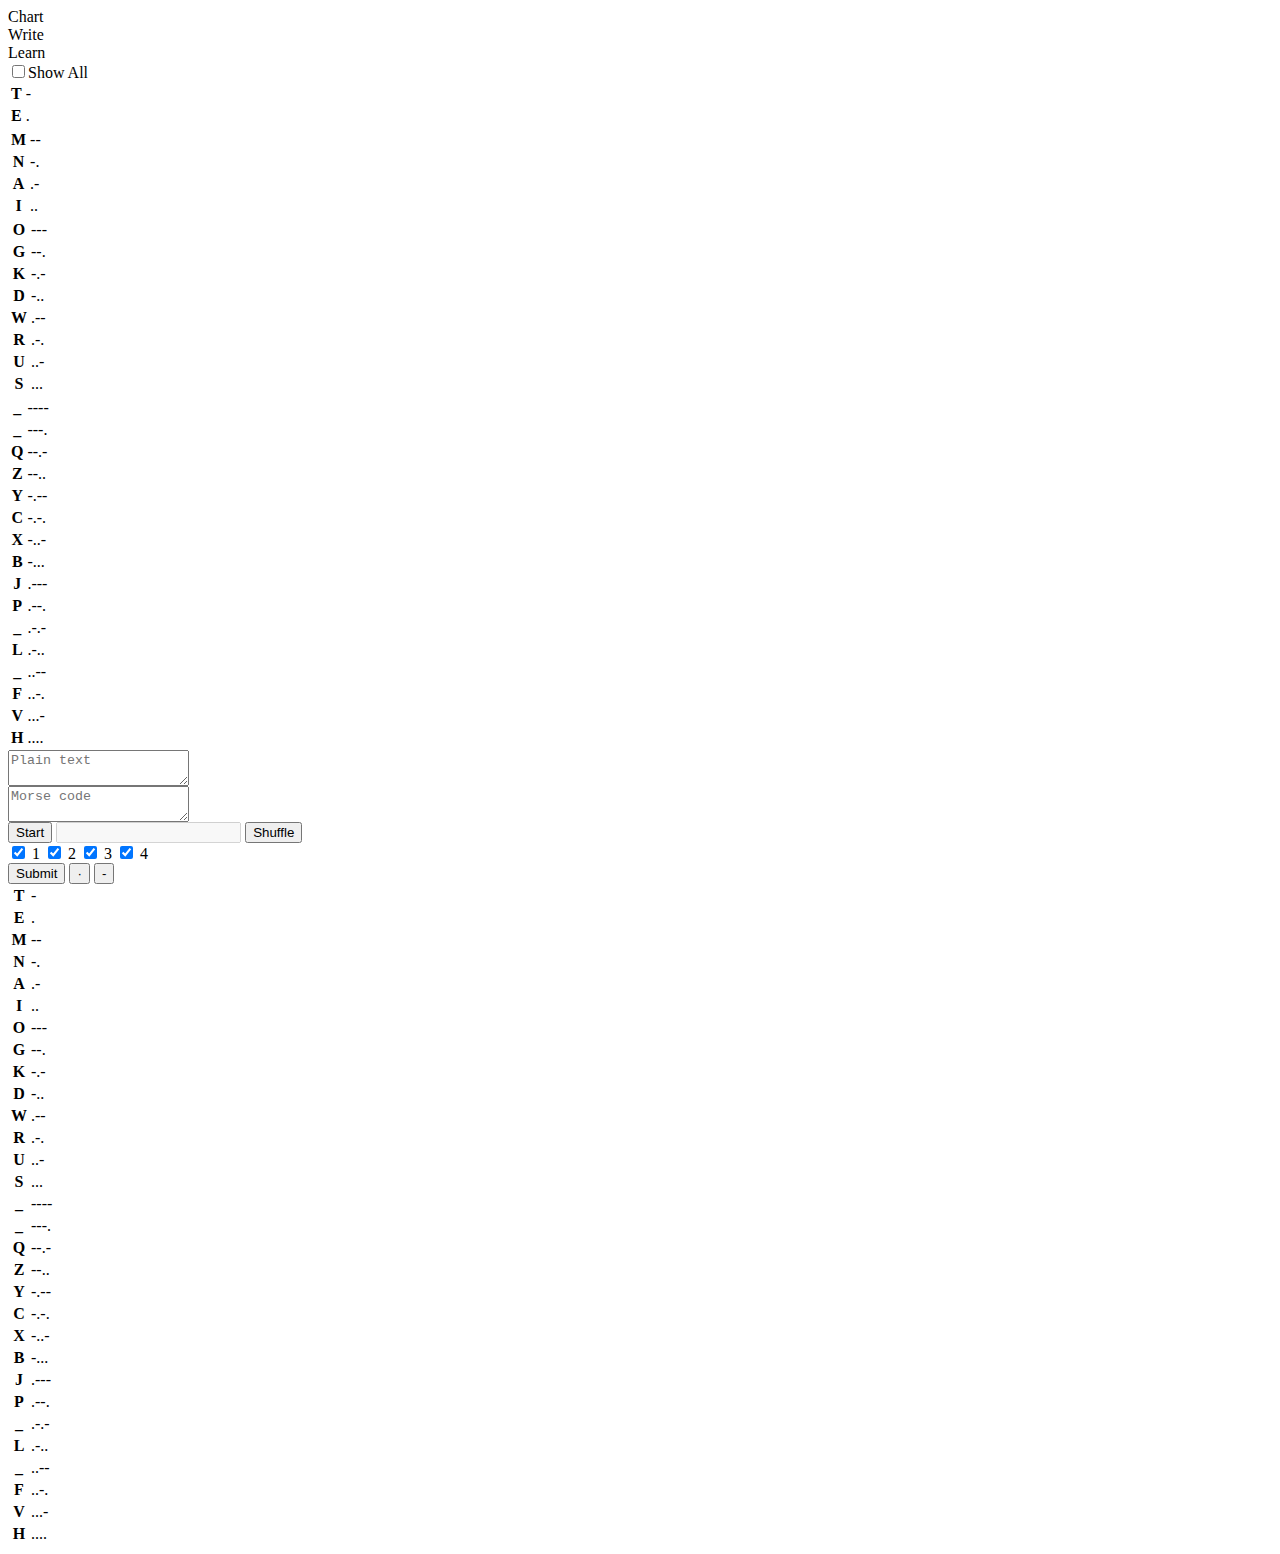
==== commit a9746fb5: "score keeping fixed" ====
--- a/index.html
+++ b/index.html
@@ -1,506 +1,83 @@
 <html>
 <head>
-<title>Morse Code</title>
-<meta charset="utf-8" />
-<link rel="shortcut icon" type="image/x-icon" href="/psi.ico" />
-<link rel="stylesheet" type="text/css" href="/jquery.ui.css" />
-<link rel="stylesheet" type="text/css" href="icons.css" />
-<link rel="stylesheet" type="text/css" href="/fonts.css" />
-<script>
-var log = console.log.bind(console)
-</script>
-<script src="/jquery.js"></script>
-<script src="/jquery.ui.js"></script>
-<script src="treant/vendor/raphael.js"></script>
-<script src="treant/treant.js"></script>
-<script src="combinatorics.js"></script>
-<link rel="stylesheet" type="text/css" href="treant/treant.css" />
-<link rel="stylesheet" type="text/css" href="morse.css" />
-<script>
-(function($){
-	$.fn.shuffle = function() {
-		return this.each(function(){
-			var items = $(this).find('tr') || $(this).children();
-			return (items.length) ? $(this).html($.shuffle(items)) : this;
-		});
-	}
-	$.shuffle = function(arr) {
-		for(var j, x, i = arr.length; i; j = parseInt(Math.random() * i), x = arr[--i], arr[i] = arr[j], arr[j] = x);
-		return arr;
-	}
-})(jQuery);
-
-$(function() {
-
-
-	$("nav div").click(function() {
- 		$(".selected").removeClass("selected")
- 		$(this).addClass("selected")
- 		$('article').hide()
- 		$("#" + $(this).attr('page')).show()
- 	})
- 	$("div[page='3']").click()
-	$("div[page='3']").click(function() {
-		$('#guess').focus()
-	})
-
-
-	$("#showall").click(function() {
-		if ($(this).is(":checked")) {
-			$("#1 tr").each(function() {
-				if ($(this).find("th").text() == "_") {
-					$(this).show()
-				}
-			})
-		}
-		else {
-			$("#1 tr").each(function() {
-				if ($(this).find("th").text() == "_") {
-					$(this).hide()
-				}
-			})
-		}
-	}).click().click()
-
-
- 	var encodex = "{", decodex = "{", str, result, i, j
-	$("#all tr").each(function() {
-		encodex += "\"" + $(this).find("th").html().trim() + "\"" + ": \"" + $(this).find("td").html().trim() + "\","
-		decodex += "\"" + $(this).find("td").html().trim() + "\"" + ": \"" + $(this).find("th").html().trim() + "\","
-	})
-	encodex = encodex.substring(0, encodex.length-1)
-	decodex = decodex.substring(0, decodex.length-1)
-	encodex += "}"
-	decodex += "}"
-	encodex = $.parseJSON(encodex)
-	decodex = $.parseJSON(decodex)
-
-	$("#t1").keyup(function() {
-		$("#readout tr").html("")
-		$(this).val($(this).val().toUpperCase())
-		str = $(this).val().split('')
-		result = ""
-
-		str.map(function(a, b) {
-			if (a == " ") {
-				result += " ";
-				return
-			}
-			if (typeof encodex[a] == "undefined") {
-				result += "";
-				return
-			}
-			$("#readout tr").append($("#tables").find("th." + a).parent().find("td").clone())
-			result += encodex[a] + " "
-		})
-		$("#t2").val(result)
-	})
-	$("#t2").keyup(function(e) {
-		$("#readout tr").html("")
-
-		str = $(this).val().split(/\s/)
-		result = ""
-		str.map(function(a, b) {
-			if (typeof decodex[a] == "undefined") {
-				result += "";
-				return
-			}
-			result += decodex[a]
-			$("#readout tr").append($("#tables").find("th." + decodex[a]).parent().find("td").clone())
-		})
-		$("#t1").val(result)
-	})
-	$("#t2").keydown(function(e) {
-		if ([8, 13, 32, 189, 190].includes(e.which)) {
-
-		}
-		else {
-			e.preventDefault()
-			$(this).val($(this).val().substring(0, $(this).val().length-1))
-		}
-	})
-
-
-	$(".play").click(function(e) {
-		$("#readout audio").eq(0).get(0).play()
-		i = 1
-		$("#readout audio").on("ended", function() {
-			if (!$("#readout audio").eq(i).get(0)) return
-			$("#readout audio").eq(i).get(0).play()
-			i++
-		})
-	})
-
-	j = 0
-	$('#shuffle').click(function() {
-		$('#all').shuffle()
-		$('#guess').keyup().focus()
-	}).click()
-	$("#flashcard").click(function() {
-		$('#guess').removeAttr('disabled')
-		$('#guess').focus()
-		$("#guess").val("").css("background-color", "rgb(255, 255, 255)")
-
-		$(this).html($("#all").find("th").eq(j).html())
-
-		j++
-		if (j >= $("#all").find("th").length) {
-			j = 0
-		}
-		if($(this).html() === '_') {
-			$("#flashcard").click()
-		}
-	})
-
-
-// $("#guess").keyup(function(e) {
-
-// })
-
-
-
-	$("#guess").keydown(function(e) {
-		if (![8, 13, 32, 189, 190].includes(e.which)) {
-			e.preventDefault()
-			$('#guess').focus()
-			return
-		}
-	})
-	$("#guess").keyup(function(e) {
-
-		if (e.which === 13 || e.which === 32) {
-			if ($(this).css('background-color') === 'rgb(0, 128, 0)') {
-				$("#flashcard").click()
-				return
-			}
-			$('#guess').focus()
-		}
-		var guess = $(this).val(),
-			a = $("#flashcard").html(),
-			check = decodex[guess],
-			b = encodex[a]
-
-		log(guess, a, check, b)
-
-		$(this).css("background-color", "rgb(255, 255, 255)")
-
-		if (guess.length == b.length) {
-			if (check == a) {
-				$(this).css('background-color', 'rgb(0, 128, 0)')
-			}
-			else {
-				$(this).css('background-color', 'rgb(255, 0, 0)')
-			}
-		}
-	})
-	$('#dot').click(function() {
-		$('#guess').val($('#guess').val()+'.')
-		$('#guess').keyup().focus()
-	})
-	$('#dash').click(function() {
-		$('#guess').val($('#guess').val()+'-')
-		$('#guess').keyup().focus()
-	})
-
-	simple_chart_config = {
-		chart: {
-			container: "#codetree",
-			rootOrientation: 'WEST',
-			hideRootNode: true,
-			connectors: {
-				type: 'bCurve',
-			},
-			animation: {
-				nodeAnimation: "easeOutBounce",
-				nodeSpeed: 700,
-				connectorsAnimation: "bounce",
-				connectorsSpeed: 700
-			},
-			// padding: 25,
-			levelSeparation:   20,
-			siblingSeparation: 0,
-			subTreeSeparation: 0
-		},
-		nodeStructure: {
-			text: {name: "start"},
-			children: [{
-				text: {name: "."},
-				children: [{
-					text: {name: ".."},
-					children: [{
-						text: {name: "..."},
-						children: [{
-							text: {name: "...."},
-						},{
-							text: {name: "...-"},
-						}],
-					},{
-						text: {name: "..-"},
-						children: [{
-							text: {name: "..-."},
-						},{
-							text: {name: "..--"},
-						}],
-					}]
-				},{
-					text: {name: "-."},
-					children: [{
-						text: {name: "-.."},
-						children: [{
-							text: {name: "-..."},
-						},{
-							text: {name: "-..-"},
-						}],
-					},{
-						text: {name: "-.-"},
-						children: [{
-							text: {name: "-.-."},
-						},{
-							text: {name: "-.--"},
-						}],
-					}]
-				}]
-			},{
-				text: {name: "-"},
-				children: [{
-					text: {name: "-."},
-					children: [{
-						text: {name: "-.."},
-						children: [{
-							text: {name: "-..."},
-						},{
-							text: {name: "-..-"},
-						}],
-					},{
-						text: {name: "-.-"},
-						children: [{
-							text: {name: "--."},
-						},{
-							text: {name: "---"},
-						}],
-					}]
-				},{
-					text: {name: "--"},
-					children: [{
-						text: {name: "--."},
-						children: [{
-							text: {name: "--.."},
-						},{
-							text: {name: "--.-"},
-						}],
-					},{
-						text: {name: "---"},
-						children: [{
-							text: {name: "---."},
-						},{
-							text: {name: "----"},
-						}],
-					}]
-				}]
-			}]
-		}
-	};
-	var my_chart = new Treant(simple_chart_config);
-
-	function cmb(arr, n) {
-		var result = [];
-		for(var i = 1; i <= n; i++) {
-			result = result.concat(Combinatorics.baseN(arr, i).toArray())
-		}
-		return result;
-	}
-
-
-	$("a.sound").click(function(e) {
-		$(this).next('audio').get(0).play()
-	})
-	$("table tbody, div").disableSelection()
-
-
-
-	$(document).on('mouseenter', '.node', function() {
-		$(this).addClass('invert')
-		$('a:contains("'+$(this).text()+'")').parents('tr').addClass('invert')
-	})
-	.on('mouseleave', '.node', function() {
-		$(this).removeClass('invert')
-		$('.invert').removeClass('invert')
-	})
-
-
-	var cheat = $('#tables').clone()
-	cheat.attr('id', 'cheat')
-	$('#game').after(cheat)
-	$('#cheat').toggle()
-
-	$(document).on('keydown', function(e) {
-		if (e.which === 27 && $("div[page='3']").is(':visible')) {
-			$('#cheat').toggle()
-
-		}
-
-	})
-
-
-
-
-
-return
-
-	$("#tables tbody").sortable({
-		snap: true,
-		helper: "clone",
-		handle: "th",
-		connectWith: "#tables tbody"
-	});
-	$(".accept").droppable({
-		drop: function(event, ui) {
-			$(this).css("background-color", "rgba(0, 255, 0, .5)")
-		},
-		out: function(event, ui) {
-			$(this).css("background-color", "rgba(255, 255, 255, 1)")
-		}
-	})
-
-	$("th, td").each(function() {
-		$(this).data({
-			'originalLeft': $(this).css('left'),
-			'originalTop': $(this).css('top')
-		})
-	})
-
-	$("#revert").click(function() {
-		$("th, td").each(function() {
-			$(this).css({
-				'left': $(this).data('originalLeft'),
-				'top': $(this).data('originalTop')
-			})
-		})
-	})
-
-
-
-
-
-
-	$("#all").shuffleRows()
-
-})
-
-</script>
+	<title>Morse Code</title>
+	<meta charset="utf-8" />
+	<link rel="shortcut icon" type="image/x-icon" href="http://www.matthewmorrone.com/psi.ico" />
+	<link rel="stylesheet" type="text/css" href="jquery.ui.css" />
+	<link rel="stylesheet" type="text/css" href="icons.css" />
+	<link rel="stylesheet" type="text/css" href="fonts.css" />
+	<script>
+	var log = console.log.bind(console)
+	</script>
+	<script src="jquery.js"></script>
+	<script src="jquery.ui.js"></script>
+	<script src="treant/vendor/raphael.js"></script>
+	<script src="treant/treant.js"></script>
+	<script src="combinatorics.js"></script>
+	<link rel="stylesheet" type="text/css" href="treant/treant.css" />
+	<link rel="stylesheet" type="text/css" href="morse.css" />
+	<script src='morse.js'></script>
 </head>
 <body>
-
 <nav>
-<div page='1'>Chart</div>
-<div page='2'>Write</div>
-<div page='3'>Learn</div>
+	<div page='1'>Chart</div>
+	<div page='2'>Write</div>
+	<div page='3'>Learn</div>
 </nav>
-
-
-
 <article id='1'>
-<div id='wrapper'>
-<input type='checkbox' id='showall' /><label for='showall'>Show All</label>
-<!-- <button id="revert">Revert</button> -->
-
-<div id='tables'>
-	<table>
-	<tbody>
-		<tr><th class='T'>T</th><td><a class='sound'>-</a><audio src="ogg/T_morse_code.ogg"></audio></td></tr>
-		<tr><th class='E'>E</th><td><a class='sound'>.</a><audio src="ogg/E_morse_code.ogg"></audio></td></tr>
-	</tbody>
-	</table>
-	<table>
-	<tbody>
-		<tr><th class='M'>M</th><td><a class='sound'>--</a><audio src="ogg/M_morse_code.ogg"></audio></td></tr>
-		<tr><th class='N'>N</th><td><a class='sound'>-.</a><audio src="ogg/N_morse_code.ogg"></audio></td></tr>
-		<tr><th class='A'>A</th><td><a class='sound'>.-</a><audio src="ogg/A_morse_code.ogg"></audio></td></tr>
-		<tr><th class='I'>I</th><td><a class='sound'>..</a><audio src="ogg/I_morse_code.ogg"></audio></td></tr>
-	</tbody>
-	</table>
-	<table>
-	<tbody>
-		<tr><th class='O'>O</th><td><a class='sound'>---</a><audio src="ogg/O_morse_code.ogg"></audio></td></tr>
-		<tr><th class='G'>G</th><td><a class='sound'>--.</a><audio src="ogg/G_morse_code.ogg"></audio></td></tr>
-		<tr><th class='K'>K</th><td><a class='sound'>-.-</a><audio src="ogg/K_morse_code.ogg"></audio></td></tr>
-		<tr><th class='D'>D</th><td><a class='sound'>-..</a><audio src="ogg/D_morse_code.ogg"></audio></td></tr>
-		<tr><th class='W'>W</th><td><a class='sound'>.--</a><audio src="ogg/W_morse_code.ogg"></audio></td></tr>
-		<tr><th class='R'>R</th><td><a class='sound'>.-.</a><audio src="ogg/R_morse_code.ogg"></audio></td></tr>
-		<tr><th class='U'>U</th><td><a class='sound'>..-</a><audio src="ogg/U_morse_code.ogg"></audio></td></tr>
-		<tr><th class='S'>S</th><td><a class='sound'>...</a><audio src="ogg/S_morse_code.ogg"></audio></td></tr>
-	</tbody>
-	</table>
-	<table>
-		<tbody>
-		<tr><th>_</th><td>----</td></tr>
-		<tr><th>_</th><td>---.</td></tr>
-		<tr><th class='Q'>Q</th><td><a class='sound'>--.-</a><audio src="ogg/Q_morse_code.ogg"></audio></td></tr>
-		<tr><th class='Z'>Z</th><td><a class='sound'>--..</a><audio src="ogg/Z_morse_code.ogg"></audio></td></tr>
-		<tr><th class='Y'>Y</th><td><a class='sound'>-.--</a><audio src="ogg/Y_morse_code.ogg"></audio></td></tr>
-		<tr><th class='C'>C</th><td><a class='sound'>-.-.</a><audio src="ogg/C_morse_code.ogg"></audio></td></tr>
-		<tr><th class='X'>X</th><td><a class='sound'>-..-</a><audio src="ogg/X_morse_code.ogg"></audio></td></tr>
-		<tr><th class='B'>B</th><td><a class='sound'>-...</a><audio src="ogg/B_morse_code.ogg"></audio></td></tr>
-		<tr><th class='J'>J</th><td><a class='sound'>.---</a><audio src="ogg/J_morse_code.ogg"></audio></td></tr>
-		<tr><th class='P'>P</th><td><a class='sound'>.--.</a><audio src="ogg/P_morse_code.ogg"></audio></td></tr>
-		<tr><th>_</th><td>.-.-</td></tr>
-		<tr><th class='L'>L</th><td><a class='sound'>.-..</a><audio src="ogg/L_morse_code.ogg"></audio></td></tr>
-		<tr><th>_</th><td>..--</td></tr>
-		<tr><th class='F'>F</th><td><a class='sound'>..-.</a><audio src="ogg/F_morse_code.ogg"></audio></td></tr>
-		<tr><th class='V'>V</th><td><a class='sound'>...-</a><audio src="ogg/V_morse_code.ogg"></audio></td></tr>
-		<tr><th class='H'>H</th><td><a class='sound'>....</a><audio src="ogg/H_morse_code.ogg"></audio></td></tr>
-	</tbody>
-	</table>
-<!-- 	<table>
-	<tbody>
-		<tr><th class='0'>0</th><td><a class='sound'>-----</a><audio src="ogg/0_morse_code.ogg"></audio></td></tr>
-		<tr><th class='9'>9</th><td><a class='sound'>----.</a><audio src="ogg/9_morse_code.ogg"></audio></td></tr>
-		<tr><th>_</th><td>---.-</td></tr>
-		<tr><th class='8'>8</th><td><a class='sound'>---..</a><audio src="ogg/8_morse_code.ogg"></audio></td></tr>
-		<tr><th>_</th><td>--.--</td></tr>
-		<tr><th>_</th><td>--.-.</td></tr>
-		<tr><th>_</th><td>--..-</td></tr>
-		<tr><th class='7'>7</th><td><a class='sound'>--...</a><audio src="ogg/7_morse_code.ogg"></audio></td></tr>
-		<tr><th>_</th><td>-.---</td></tr>
-		<tr><th>_</th><td>-.--.</td></tr>
-		<tr><th>_</th><td>-.-.-</td></tr>
-		<tr><th>_</th><td>-.-..</td></tr>
-		<tr><th>_</th><td>-..--</td></tr>
-		<tr><th>_</th><td>-..-.</td></tr>
-		<tr><th>_</th><td>-...-</td></tr>
-		<tr><th class='6'>6</th><td><a class='sound'>-....</a><audio src="ogg/6_morse_code.ogg"></audio></td></tr>
-		<tr><th class='1'>1</th><td><a class='sound'>.----</a><audio src="ogg/1_morse_code.ogg"></audio></td></tr>
-		<tr><th>_</th><td>.---.</td></tr>
-		<tr><th>_</th><td>.--.-</td></tr>
-		<tr><th>_</th><td>.--..</td></tr>
-		<tr><th>_</th><td>.-.--</td></tr>
-		<tr><th>_</th><td>.-.-.</td></tr>
-		<tr><th>_</th><td>.-..-</td></tr>
-		<tr><th>_</th><td>.-...</td></tr>
-		<tr><th class='2'>2</th><td><a class='sound'>..---</a><audio src="ogg/2_morse_code.ogg"></audio></td></tr>
-		<tr><th>_</th><td>..--.</td></tr>
-		<tr><th>_</th><td>..-.-</td></tr>
-		<tr><th>_</th><td>..-..</td></tr>
-		<tr><th class='3'>3</th><td><a class='sound'>...--</a><audio src="ogg/3_morse_code.ogg"></audio></td></tr>
-		<tr><th>_</th><td>...-.</td></tr>
-		<tr><th class='4'>4</th><td><a class='sound'>....-</a><audio src="ogg/4_morse_code.ogg"></audio></td></tr>
-		<tr><th class='5'>5</th><td><a class='sound'>.....</a><audio src="ogg/5_morse_code.ogg"></audio></td></tr>
-	</tbody>
-	</table> -->
-</div>
-<div id="codetree"></div>
-
-
-<!-- <div class='accepts'>
-	<div class='accept'></div>
-	<div class='accept'></div>
-	<div class='accept'></div>
-	<div class='accept'></div>
-	<div class='accept'></div>
-</div> -->
-</div>
+	<div id='wrapper'>
+		<input type='checkbox' id='showall' /><label for='showall'>Show All</label>
+		<div id='tables'>
+			<table>
+			<tbody>
+				<tr><th class='T'>T</th><td><a class='sound'>-</a><audio src="ogg/T_morse_code.ogg"></audio></td></tr>
+				<tr><th class='E'>E</th><td><a class='sound'>.</a><audio src="ogg/E_morse_code.ogg"></audio></td></tr>
+			</tbody>
+			</table>
+			<table>
+			<tbody>
+				<tr><th class='M'>M</th><td><a class='sound'>--</a><audio src="ogg/M_morse_code.ogg"></audio></td></tr>
+				<tr><th class='N'>N</th><td><a class='sound'>-.</a><audio src="ogg/N_morse_code.ogg"></audio></td></tr>
+				<tr><th class='A'>A</th><td><a class='sound'>.-</a><audio src="ogg/A_morse_code.ogg"></audio></td></tr>
+				<tr><th class='I'>I</th><td><a class='sound'>..</a><audio src="ogg/I_morse_code.ogg"></audio></td></tr>
+			</tbody>
+			</table>
+			<table>
+			<tbody>
+				<tr><th class='O'>O</th><td><a class='sound'>---</a><audio src="ogg/O_morse_code.ogg"></audio></td></tr>
+				<tr><th class='G'>G</th><td><a class='sound'>--.</a><audio src="ogg/G_morse_code.ogg"></audio></td></tr>
+				<tr><th class='K'>K</th><td><a class='sound'>-.-</a><audio src="ogg/K_morse_code.ogg"></audio></td></tr>
+				<tr><th class='D'>D</th><td><a class='sound'>-..</a><audio src="ogg/D_morse_code.ogg"></audio></td></tr>
+				<tr><th class='W'>W</th><td><a class='sound'>.--</a><audio src="ogg/W_morse_code.ogg"></audio></td></tr>
+				<tr><th class='R'>R</th><td><a class='sound'>.-.</a><audio src="ogg/R_morse_code.ogg"></audio></td></tr>
+				<tr><th class='U'>U</th><td><a class='sound'>..-</a><audio src="ogg/U_morse_code.ogg"></audio></td></tr>
+				<tr><th class='S'>S</th><td><a class='sound'>...</a><audio src="ogg/S_morse_code.ogg"></audio></td></tr>
+			</tbody>
+			</table>
+			<table>
+				<tbody>
+				<tr><th>_</th><td>----</td></tr>
+				<tr><th>_</th><td>---.</td></tr>
+				<tr><th class='Q'>Q</th><td><a class='sound'>--.-</a><audio src="ogg/Q_morse_code.ogg"></audio></td></tr>
+				<tr><th class='Z'>Z</th><td><a class='sound'>--..</a><audio src="ogg/Z_morse_code.ogg"></audio></td></tr>
+				<tr><th class='Y'>Y</th><td><a class='sound'>-.--</a><audio src="ogg/Y_morse_code.ogg"></audio></td></tr>
+				<tr><th class='C'>C</th><td><a class='sound'>-.-.</a><audio src="ogg/C_morse_code.ogg"></audio></td></tr>
+				<tr><th class='X'>X</th><td><a class='sound'>-..-</a><audio src="ogg/X_morse_code.ogg"></audio></td></tr>
+				<tr><th class='B'>B</th><td><a class='sound'>-...</a><audio src="ogg/B_morse_code.ogg"></audio></td></tr>
+				<tr><th class='J'>J</th><td><a class='sound'>.---</a><audio src="ogg/J_morse_code.ogg"></audio></td></tr>
+				<tr><th class='P'>P</th><td><a class='sound'>.--.</a><audio src="ogg/P_morse_code.ogg"></audio></td></tr>
+				<tr><th>_</th><td>.-.-</td></tr>
+				<tr><th class='L'>L</th><td><a class='sound'>.-..</a><audio src="ogg/L_morse_code.ogg"></audio></td></tr>
+				<tr><th>_</th><td>..--</td></tr>
+				<tr><th class='F'>F</th><td><a class='sound'>..-.</a><audio src="ogg/F_morse_code.ogg"></audio></td></tr>
+				<tr><th class='V'>V</th><td><a class='sound'>...-</a><audio src="ogg/V_morse_code.ogg"></audio></td></tr>
+				<tr><th class='H'>H</th><td><a class='sound'>....</a><audio src="ogg/H_morse_code.ogg"></audio></td></tr>
+			</tbody>
+			</table>
+		</div>
+		<div id="codetree"></div>
+	</div>
 </article>
-
 <article id='2'>
 	<div id='write'>
 		<textarea id='t1' placeholder='Plain text'></textarea>
@@ -509,87 +86,55 @@
 		<textarea id='t2' placeholder='Morse code'></textarea>
 	</div>
 	<div id='readout'><table><tr></tr></table></div>
-
 </article>
-
 <article id='3'>
-<div id='game'>
-	<button id='flashcard'>Start</button>
-	<input type='text' id='guess' disabled>
-	<button id='shuffle'>Shuffle</button>
-	<div id='space'></div>
-	<button id='dot'  value='.'  title='dot' >&middot;</button>
-	<button id='dash' value='-' title='dash'>-</button>
-</div>
+	<div id='game'>
+		<button id='flashcard'>Start</button>
+		<input type='text' id='guess' disabled>+		
+		<button id='shuffle'>Shuffle</button>
+		<div id='space'>
+			<label for="g1"><input type='checkbox' checked='checked' id='g1' class='lenControl' />&nbsp;1</label>
+			<label for="g2"><input type='checkbox' checked='checked' id='g2' class='lenControl' />&nbsp;2</label>
+			<label for="g3"><input type='checkbox' checked='checked' id='g3' class='lenControl' />&nbsp;3</label>
+			<label for="g4"><input type='checkbox' checked='checked' id='g4' class='lenControl' />&nbsp;4</label>
+		</div>
+		<button id='submit'>Submit</button>
+		<button id='dot'  value='.' title='dot' >&middot;</button>
+		<button id='dash' value='-' title='dash'>-</button>
+	</div>
 </article>
-
-
-
-
 <table id='all'>
-<tr><th>T</th><td>-</td></tr>
-<tr><th>E</th><td>.</td></tr>
-<tr><th>M</th><td>--</td></tr>
-<tr><th>N</th><td>-.</td></tr>
-<tr><th>A</th><td>.-</td></tr>
-<tr><th>I</th><td>..</td></tr>
-<tr><th>O</th><td>---</td></tr>
-<tr><th>G</th><td>--.</td></tr>
-<tr><th>K</th><td>-.-</td></tr>
-<tr><th>D</th><td>-..</td></tr>
-<tr><th>W</th><td>.--</td></tr>
-<tr><th>R</th><td>.-.</td></tr>
-<tr><th>U</th><td>..-</td></tr>
-<tr><th>S</th><td>...</td></tr>
-<tr><th>_</th><td>----</td></tr>
-<tr><th>_</th><td>---.</td></tr>
-<tr><th>Q</th><td>--.-</td></tr>
-<tr><th>Z</th><td>--..</td></tr>
-<tr><th>Y</th><td>-.--</td></tr>
-<tr><th>C</th><td>-.-.</td></tr>
-<tr><th>X</th><td>-..-</td></tr>
-<tr><th>B</th><td>-...</td></tr>
-<tr><th>J</th><td>.---</td></tr>
-<tr><th>P</th><td>.--.</td></tr>
-<tr><th>_</th><td>.-.-</td></tr>
-<tr><th>L</th><td>.-..</td></tr>
-<tr><th>_</th><td>..--</td></tr>
-<tr><th>F</th><td>..-.</td></tr>
-<tr><th>V</th><td>...-</td></tr>
-<tr><th>H</th><td>....</td></tr>
-<!-- <tr><th>0</th><td>-----</td></tr>
-<tr><th>9</th><td>----.</td></tr>
-<tr><th>_</th><td>---.-</td></tr>
-<tr><th>8</th><td>---..</td></tr>
-<tr><th>_</th><td>--.--</td></tr>
-<tr><th>_</th><td>--.-.</td></tr>
-<tr><th>_</th><td>--..-</td></tr>
-<tr><th>7</th><td>--...</td></tr>
-<tr><th>_</th><td>-.---</td></tr>
-<tr><th>_</th><td>-.--.</td></tr>
-<tr><th>_</th><td>-.-.-</td></tr>
-<tr><th>_</th><td>-.-..</td></tr>
-<tr><th>_</th><td>-..--</td></tr>
-<tr><th>_</th><td>-..-.</td></tr>
-<tr><th>_</th><td>-...-</td></tr>
-<tr><th>6</th><td>-....</td></tr>
-<tr><th>1</th><td>.----</td></tr>
-<tr><th>_</th><td>.---.</td></tr>
-<tr><th>_</th><td>.--.-</td></tr>
-<tr><th>_</th><td>.--..</td></tr>
-<tr><th>_</th><td>.-.--</td></tr>
-<tr><th>_</th><td>.-.-.</td></tr>
-<tr><th>_</th><td>.-..-</td></tr>
-<tr><th>_</th><td>.-...</td></tr>
-<tr><th>2</th><td>..---</td></tr>
-<tr><th>_</th><td>..--.</td></tr>
-<tr><th>_</th><td>..-.-</td></tr>
-<tr><th>_</th><td>..-..</td></tr>
-<tr><th>3</th><td>...--</td></tr>
-<tr><th>_</th><td>...-.</td></tr>
-<tr><th>4</th><td>....-</td></tr>
-<tr><th>5</th><td>.....</td></tr> -->
+	<tr><th>T</th><td>-</td></tr>
+	<tr><th>E</th><td>.</td></tr>
+	<tr><th>M</th><td>--</td></tr>
+	<tr><th>N</th><td>-.</td></tr>
+	<tr><th>A</th><td>.-</td></tr>
+	<tr><th>I</th><td>..</td></tr>
+	<tr><th>O</th><td>---</td></tr>
+	<tr><th>G</th><td>--.</td></tr>
+	<tr><th>K</th><td>-.-</td></tr>
+	<tr><th>D</th><td>-..</td></tr>
+	<tr><th>W</th><td>.--</td></tr>
+	<tr><th>R</th><td>.-.</td></tr>
+	<tr><th>U</th><td>..-</td></tr>
+	<tr><th>S</th><td>...</td></tr>
+	<tr><th>_</th><td>----</td></tr>
+	<tr><th>_</th><td>---.</td></tr>
+	<tr><th>Q</th><td>--.-</td></tr>
+	<tr><th>Z</th><td>--..</td></tr>
+	<tr><th>Y</th><td>-.--</td></tr>
+	<tr><th>C</th><td>-.-.</td></tr>
+	<tr><th>X</th><td>-..-</td></tr>
+	<tr><th>B</th><td>-...</td></tr>
+	<tr><th>J</th><td>.---</td></tr>
+	<tr><th>P</th><td>.--.</td></tr>
+	<tr><th>_</th><td>.-.-</td></tr>
+	<tr><th>L</th><td>.-..</td></tr>
+	<tr><th>_</th><td>..--</td></tr>
+	<tr><th>F</th><td>..-.</td></tr>
+	<tr><th>V</th><td>...-</td></tr>
+	<tr><th>H</th><td>....</td></tr>
 </table>
-
 </body>
 </html>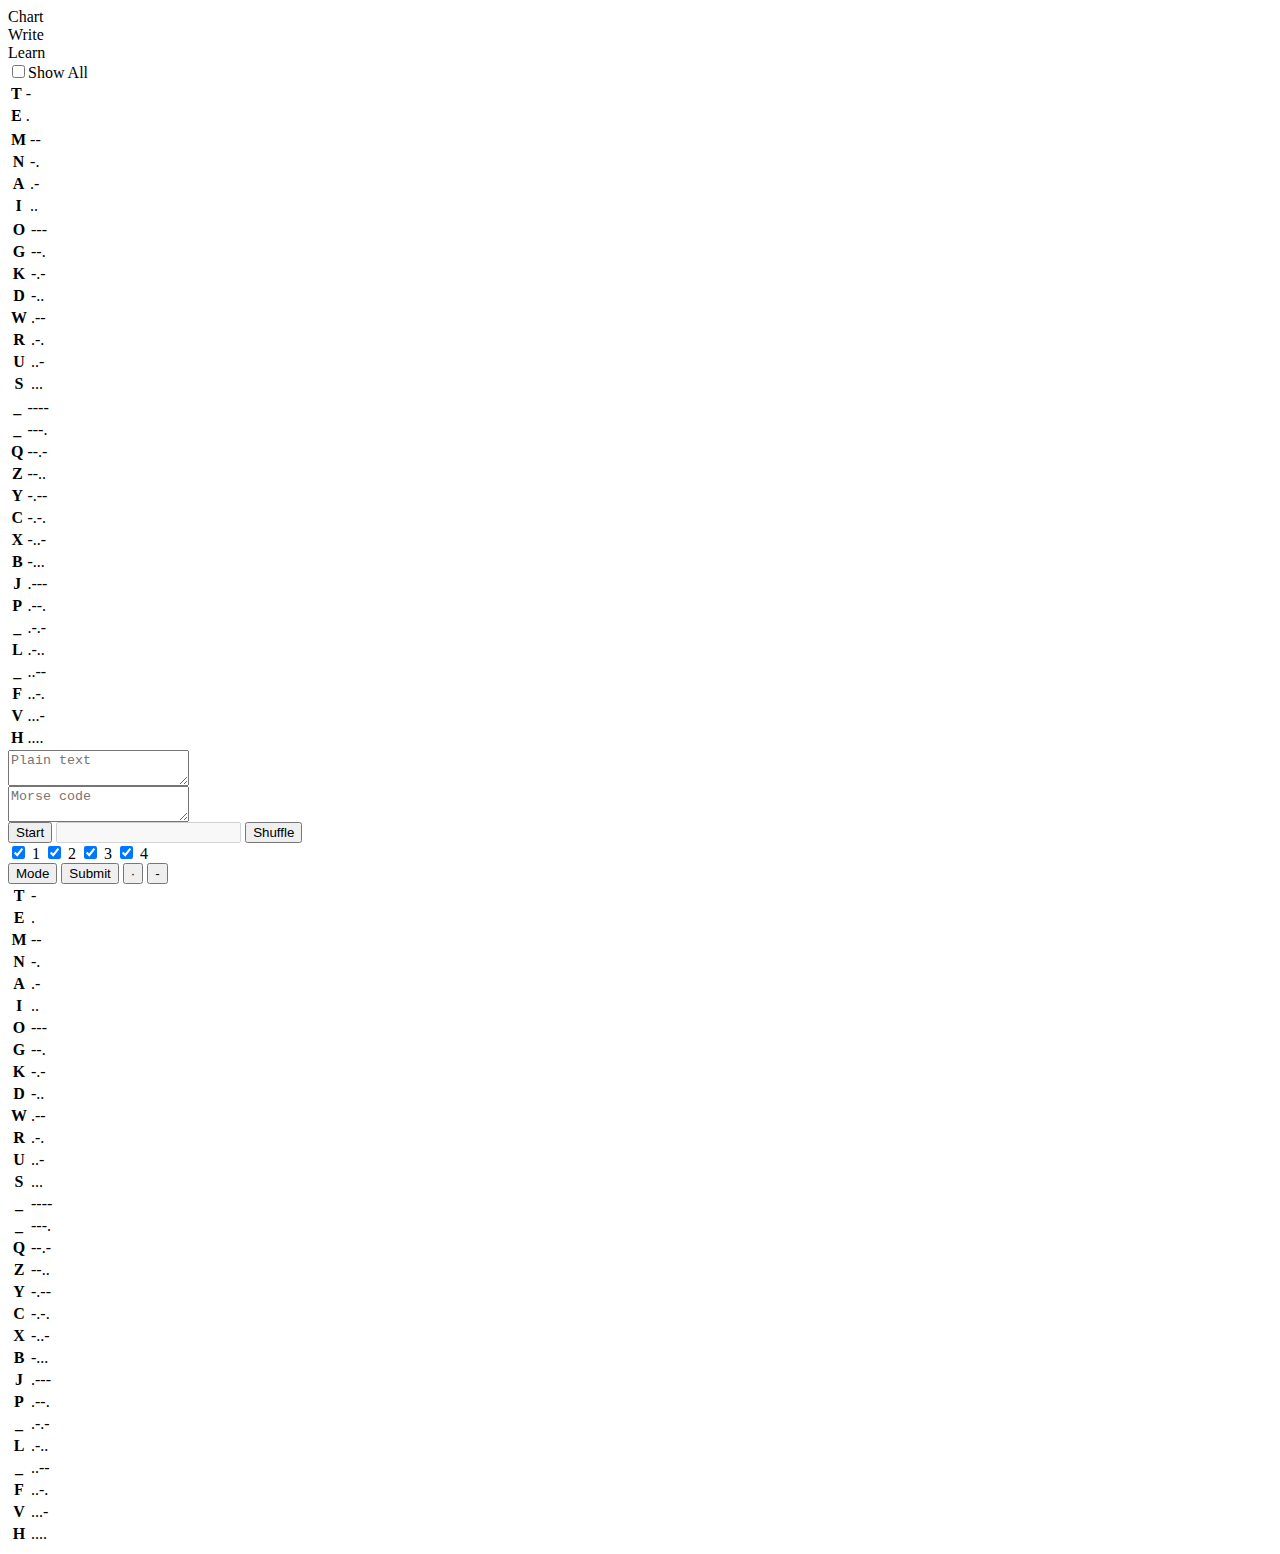
==== commit 510f306d: "bug fix" ====
--- a/index.html
+++ b/index.html
@@ -99,10 +99,12 @@
 			<label for="g3"><input type='checkbox' checked='checked' id='g3' class='lenControl' />&nbsp;3</label>
 			<label for="g4"><input type='checkbox' checked='checked' id='g4' class='lenControl' />&nbsp;4</label>
 		</div>
+		<button id='mode'>Mode</button>
 		<button id='submit'>Submit</button>
 		<button id='dot'  value='.' title='dot' >&middot;</button>
 		<button id='dash' value='-' title='dash'>-</button>
-	</div>
+	</div>+	<div id='wrongs'></div>
 </article>
 <table id='all'>
 	<tr><th>T</th><td>-</td></tr>
